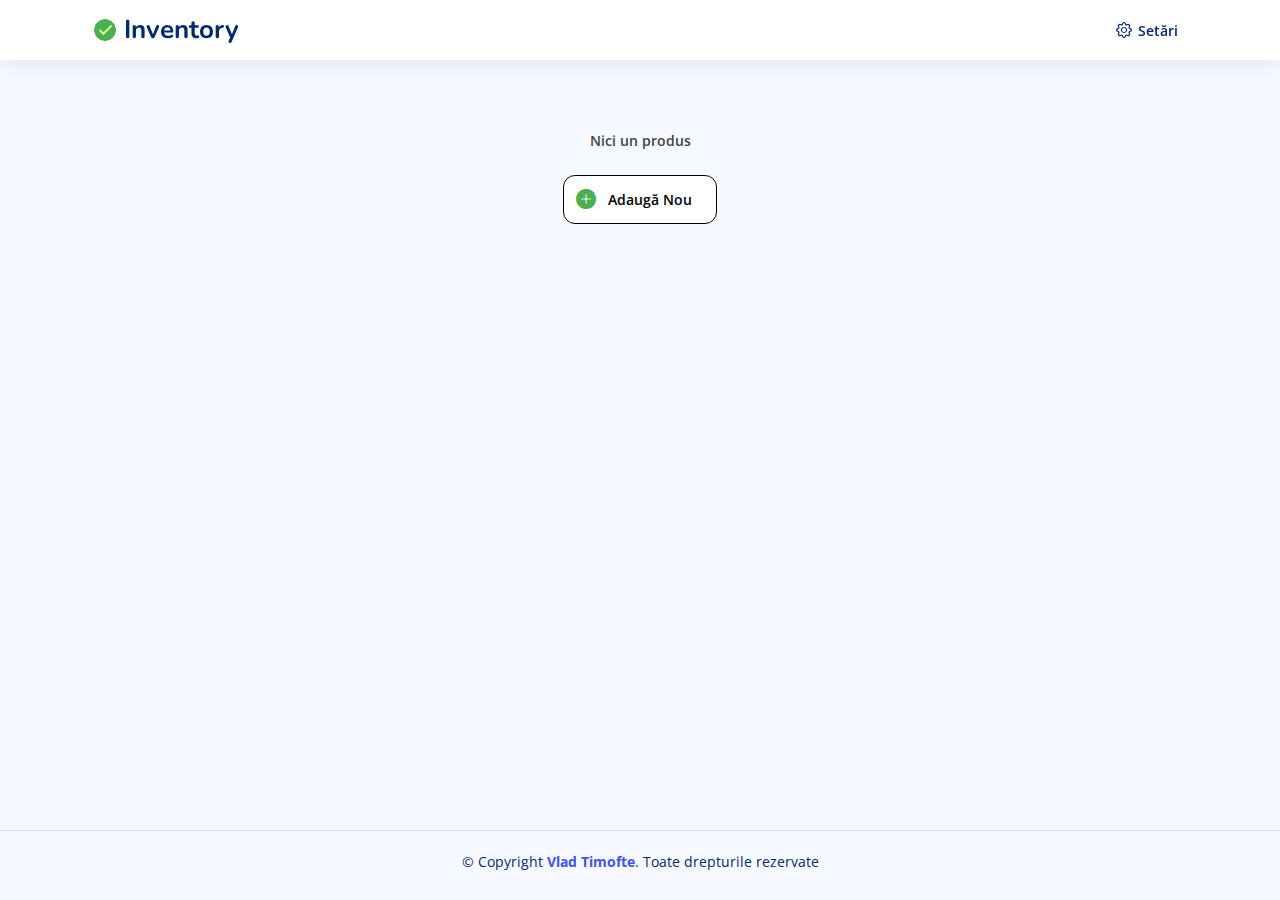
==== apps/inventory/index.html @ f9b73e19 "Changed app / inventory dir" ====
<!DOCTYPE html>
<html lang="en">

<head>
  <meta charset="utf-8">
  <meta content="width=device-width, initial-scale=1.0" name="viewport">

  <title>Inventory</title>
  <meta content="" name="description">
  <meta content="" name="keywords">

  <!-- Favicons -->
  <link href="assets/img/favicon.png" rel="icon">
  <link href="assets/img/apple-touch-icon.png" rel="apple-touch-icon">

  <!-- Google Fonts -->
  <link href="https://fonts.gstatic.com" rel="preconnect">
  <link href="https://fonts.googleapis.com/css?family=Open+Sans:300,300i,400,400i,600,600i,700,700i|Nunito:300,300i,400,400i,600,600i,700,700i|Poppins:300,300i,400,400i,500,500i,600,600i,700,700i" rel="stylesheet">

  <!-- Vendor CSS Files -->
  <link href="assets/vendor/bootstrap/css/bootstrap.min.css" rel="stylesheet">
  <link href="assets/vendor/bootstrap-icons/bootstrap-icons.css" rel="stylesheet">

  <!-- Template Main CSS File -->
  <link href="assets/css/style.css" rel="stylesheet">
</head>

<body>

  <!-- ======= Header ======= -->
  <header id="header" class="header fixed-top d-flex align-items-center">

    <div class="d-flex align-items-center justify-content-between container">

    <div class="d-flex align-items-center justify-content-between">
      <a href="index.html" class="logo d-flex align-items-center">
        <img src="assets/img/logo.png" alt="">
        <span class=" d-lg-block">Inventory</span>
      </a>
    </div><!-- End Logo -->

    <nav class="header-nav ms-auto">
      <ul class="d-flex align-items-center">

        <a class="nav-link nav-profile d-flex align-items-center pe-0" href="#" data-bs-toggle="dropdown">
          <i class="bi bi-gear padding-6px"></i>
          <span class="d-none d-md-block padding-right-30px">Setări</span>
        </a><!-- End Settings Icon -->

      </ul>
    </nav><!-- End Navigation -->

  </div>

  </header><!-- End Header -->

  <main id="main" class="main container">

    <section class="section" id="noPorductsSectionTxt">
      <div class="row">
        <div class="col-lg-12">
           <p class="d-flex justify-content-center align-items-center no-products-txt">Nici un produs</p>
        </div>
      </div>
    </section>

    <div id="entireInventoryList">
      <section class="section">
        <div class="row">
          <div class="col-lg-12 d-flex justify-content-end align-items-end action-buttons-wrapper">
            <button class="specific-action-button d-flex justify-content-center align-items-center" id="deleteAllProductsBtnID" onclick="confirmDeleteAllProducts()">
              <i class="bi bi-trash-fill trash-custom-icon default-icon d-flex justify-content-center align-items-center"></i>
              <p class="d-flex justify-content-center align-items-center padding-6px specific-action-button-txt" id="deleteAllProductsTxt">Șterge toate produsele</p>
            </button>
            <button class="specific-action-button d-flex justify-content-center align-items-center" onclick="askForPDFFileName()">
              <i class="bi bi-file-earmark-pdf-fill download-pdf-icon default-icon d-flex justify-content-center align-items-center"></i>
              <p class="d-flex justify-content-center align-items-center padding-6px specific-action-button-txt" >Descarcă PDF</p>
            </button>
          </div>
        </div>
      </section>

      <!-- Entries -->
      <section class="section">
        <div class="row">
          <div class="col-lg-12">

              <div class="card">
                  <div class="card-body">
                    <!-- <h5 class="card-title">Inventories</h5> -->
      
                    <!-- Table with stripped rows -->
                    <div id="inventoryTableWrapper">
                      <table class="table datatable" id="inventoryTable">
                        <thead>
                          <div class="input-group">
                            <input class="search-bar-table" placeholder="Introdu ..." id="searchBarTableProducts" oninput="onInputSearchTable()">
                            <button class="search-button-table" onclick="searchTable()">Caută</button>
                          </div>
                          <br><br>
                          <tr>
                            <th class="th-title-custom">Produs</th>
                            <th class="th-title-custom text-align-end">Preț total</th>
                          </tr>
                        </thead>
                        <tbody>
                          <tr>
                            <!-- Those 2 td are mandatory to be here, in order not to break js rules -->
                            <td class="td-custom bold-text" style="display: none;"></td>
                            <td class="td-custom bold-text" style="display: none;"></td>
                          </tr>
                        </tbody>
                      </table>
                    </div>
                    <!-- End Table with stripped rows -->
      
                  </div>
                </div>
            
          </div>
        </div>
      </section><!-- End Entries -->
    </div>

    <br/>

    <!-- Action -->
    <section class="section">
      <div class="row justify-content-center">

    <button class="d-flex justify-content-center align-items-center" onclick="showCleanModal()">
      <i class="bi bi-plus-circle-fill default-icon"></i>
      <div class="add-new-product">
        <p>Adaugă Nou</p>
      </div>
    </button>

    <!-- MODAL -->
    <div id="productModalID" class="product-modal">
      <div class="modal-content">
        <form class="row g-3" id="addProductForm" onsubmit="addOrSaveProduct(); return false;">

          <h5 id="newProductModalTitle" class="modal-title">Produs Nou</h5>
          <div id="newProductSuccesMessage" class="alert alert-success alert-dismissible fade show display-none width100" role="alert">
            Produs adăugat!  Adaugă următorul
          </div>
          <hr>

          <div class="col-md-12 form-field-custom">
            <label class="d-flex modal-label-custom">Produs:</label>
            <input id="productName" type="text" class="form-control" required placeholder="Nume produs">
          </div>
          <div class="col-md-12 form-field-custom">
            <label class="d-flex modal-label-custom">Preț:</label>
            <div class="input-group">
              <input id="unitPrice" class="form-control" required placeholder="Preț / bucată" oninput="unitPriceInput(this)">
              <div class="input-group-append">
                <span class="input-group-text">RON</span>
              </div>
            </div>
          </div>
          <div class="col-md-12 form-field-custom">
            <label class="d-flex modal-label-custom">Stoc:</label>
            <input id="sku" type="number" class="form-control" required placeholder="Cantitate" oninput="quantityProductInput(this)">
          </div>
          <!-- Hidden fileds. Do not un-hide them -->
          <input id="productID" type="text" class="form-control" placeholder="ID" style="display: none !important;">
          <input id="totalPrice" type="text" class="form-control" placeholder="Total Price" style="display: none !important;">

          <hr>

          <div class="d-flex justify-content-end align-items-center footer-modal-custom">
            <div>
              <button id="deleteProductByIdBTN" class="justify-content-center align-items-center button-footer-modal-custom btn btn-danger">
                <i class="bi bi-trash-fill delete-product-icon d-flex justify-content-center align-items-center"></i>
                <p class="d-flex justify-content-center align-items-center" id="deleteSingleProduct">Șterge produs</p>
              </button>
            </div>
            <div>
              <button type="button" class="btn btn-secondary button-footer-modal-custom" onclick="closeModal()">Închide</button>
              <button type="submit" class="btn btn-primary button-footer-modal-custom">OK</button>
            </div>
          </div>

        </form>
      </div>
    </div>

      </div><!-- End  Modal-->
      </div>
    </section><!-- End Action -->

  </main><!-- End #main -->

  <!-- Vendor JS Files -->
  <script src="assets/vendor/bootstrap/js/bootstrap.bundle.min.js"></script>

  <!-- Template Main JS File -->
  <script src="assets/js/main.js"></script>

</body>

  <!-- ======= Footer ======= -->
  <footer id="footer" class="footer">
    <div class="copyright">
      &copy; Copyright <strong><span><a target="_blank" href="https://vladtimofte.github.io">Vlad Timofte</a></span></strong>. Toate drepturile rezervate
    </div>
  </footer><!-- End Footer -->

</html>
---- apps/inventory/assets/css/style.css ----
/**
* Template Name: NiceAdmin
* Updated: Jan 09 2024 with Bootstrap v5.3.2
* Template URL: https://bootstrapmade.com/nice-admin-bootstrap-admin-html-template/
* Author: BootstrapMade.com
* License: https://bootstrapmade.com/license/
*/

/*--------------------------------------------------------------
# General
--------------------------------------------------------------*/
:root {
  scroll-behavior: smooth;
}

body {
  font-family: "Open Sans", sans-serif;
  background: #f6f9ff;
  color: #444444;
}

a {
  color: #4154f1;
  text-decoration: none;
}

a:hover {
  color: #717ff5;
  text-decoration: none;
}

h1,
h2,
h3,
h4,
h5,
h6 {
  font-family: "Nunito", sans-serif;
  margin-bottom: 0;
}

/*--------------------------------------------------------------
# Main
--------------------------------------------------------------*/
#main {
  margin-top: 60px;
  padding: 20px 30px;
  transition: all 0.3s;
  height: calc(100vh - 130px);
  align-items: center;
  justify-content: center;
}

@media (max-width: 1199px) {
  #main {
    padding: 5px;
  }
}

/*--------------------------------------------------------------
# Page Title
--------------------------------------------------------------*/
.pagetitle {
  margin-bottom: 10px;
}

.pagetitle h1 {
  font-size: 24px;
  margin-bottom: 0;
  font-weight: 600;
  color: #012970;
}

/*--------------------------------------------------------------
# Back to top button
--------------------------------------------------------------*/
.back-to-top {
  position: fixed;
  visibility: hidden;
  opacity: 0;
  right: 15px;
  bottom: 15px;
  z-index: 99999;
  background: #4154f1;
  width: 40px;
  height: 40px;
  border-radius: 4px;
  transition: all 0.4s;
}

.back-to-top i {
  font-size: 24px;
  color: #fff;
  line-height: 0;
}

.back-to-top:hover {
  background: #6776f4;
  color: #fff;
}

.back-to-top.active {
  visibility: visible;
  opacity: 1;
}

/*--------------------------------------------------------------
# Override some default Bootstrap stylings
--------------------------------------------------------------*/
/* Dropdown menus */
.dropdown-menu {
  border-radius: 4px;
  padding: 10px 0;
  animation-name: dropdown-animate;
  animation-duration: 0.2s;
  animation-fill-mode: both;
  border: 0;
  box-shadow: 0 5px 30px 0 rgba(82, 63, 105, 0.2);
}

.dropdown-menu .dropdown-header,
.dropdown-menu .dropdown-footer {
  text-align: center;
  font-size: 15px;
  padding: 10px 25px;
}

.dropdown-menu .dropdown-footer a {
  color: #444444;
  text-decoration: underline;
}

.dropdown-menu .dropdown-footer a:hover {
  text-decoration: none;
}

.dropdown-menu .dropdown-divider {
  color: #a5c5fe;
  margin: 0;
}

.dropdown-menu .dropdown-item {
  font-size: 14px;
  padding: 10px 15px;
  transition: 0.3s;
}

.dropdown-menu .dropdown-item i {
  margin-right: 10px;
  font-size: 18px;
  line-height: 0;
}

.dropdown-menu .dropdown-item:hover {
  background-color: #f6f9ff;
}

@media (min-width: 768px) {
  .dropdown-menu-arrow::before {
    content: "";
    width: 13px;
    height: 13px;
    background: #fff;
    position: absolute;
    top: -7px;
    right: 20px;
    transform: rotate(45deg);
    border-top: 1px solid #eaedf1;
    border-left: 1px solid #eaedf1;
  }
}

@keyframes dropdown-animate {
  0% {
    opacity: 0;
  }

  100% {
    opacity: 1;
  }

  0% {
    opacity: 0;
  }
}

/* Light Backgrounds */
.bg-primary-light {
  background-color: #cfe2ff;
  border-color: #cfe2ff;
}

.bg-secondary-light {
  background-color: #e2e3e5;
  border-color: #e2e3e5;
}

.bg-success-light {
  background-color: #d1e7dd;
  border-color: #d1e7dd;
}

.bg-danger-light {
  background-color: #f8d7da;
  border-color: #f8d7da;
}

.bg-warning-light {
  background-color: #fff3cd;
  border-color: #fff3cd;
}

.bg-info-light {
  background-color: #cff4fc;
  border-color: #cff4fc;
}

.bg-dark-light {
  background-color: #d3d3d4;
  border-color: #d3d3d4;
}

/* Alerts */
.alert-heading {
  font-weight: 500;
  font-family: "Poppins", sans-serif;
  font-size: 20px;
}

/* Close Button */
.btn-close {
  background-size: 25%;
}

.btn-close:focus {
  outline: 0;
  box-shadow: none;
}

/* Accordion */
.accordion-item {
  border: 1px solid #ebeef4;
}

.accordion-button:focus {
  outline: 0;
  box-shadow: none;
}

.accordion-button:not(.collapsed) {
  color: #012970;
  background-color: #f6f9ff;
}

.accordion-flush .accordion-button {
  padding: 15px 0;
  background: none;
  border: 0;
}

.accordion-flush .accordion-button:not(.collapsed) {
  box-shadow: none;
  color: #4154f1;
}

.accordion-flush .accordion-body {
  padding: 0 0 15px 0;
  color: #3e4f6f;
  font-size: 15px;
}

/* Breadcrumbs */
.breadcrumb {
  font-size: 14px;
  font-family: "Nunito", sans-serif;
  color: #899bbd;
  font-weight: 600;
}

.breadcrumb a {
  color: #899bbd;
  transition: 0.3s;
}

.breadcrumb a:hover {
  color: #51678f;
}

.breadcrumb .breadcrumb-item::before {
  color: #899bbd;
}

.breadcrumb .active {
  color: #51678f;
  font-weight: 600;
}

/* Bordered Tabs */
.nav-tabs-bordered {
  border-bottom: 2px solid #ebeef4;
}

.nav-tabs-bordered .nav-link {
  margin-bottom: -2px;
  border: none;
  color: #2c384e;
}

.nav-tabs-bordered .nav-link:hover,
.nav-tabs-bordered .nav-link:focus {
  color: #4154f1;
}

.nav-tabs-bordered .nav-link.active {
  background-color: #fff;
  color: #4154f1;
  border-bottom: 2px solid #4154f1;
}

/*--------------------------------------------------------------
# Header
--------------------------------------------------------------*/
.logo {
  line-height: 1;
}

@media (min-width: 1200px) {
  .logo {
    width: 280px;
  }
}

.logo img {
  max-height: 26px;
  margin-right: 6px;
}

.logo span {
  font-size: 26px;
  font-weight: 700;
  color: #012970;
  font-family: "Nunito", sans-serif;
}

.header {
  transition: all 0.5s;
  z-index: 997;
  height: 60px;
  box-shadow: 0px 2px 20px rgba(1, 41, 112, 0.1);
  background-color: #fff;
  padding-left: 20px;
  /* Toggle Sidebar Button */
  /* Search Bar */
}

.header .toggle-sidebar-btn {
  font-size: 32px;
  padding-left: 10px;
  cursor: pointer;
  color: #012970;
}

.header .search-bar {
  min-width: 360px;
  padding: 0 20px;
}

@media (max-width: 1199px) {
  .header .search-bar {
    position: fixed;
    top: 50px;
    left: 0;
    right: 0;
    padding: 20px;
    box-shadow: 0px 0px 15px 0px rgba(1, 41, 112, 0.1);
    background: white;
    z-index: 9999;
    transition: 0.3s;
    visibility: hidden;
    opacity: 0;
  }

  .header .search-bar-show {
    top: 60px;
    visibility: visible;
    opacity: 1;
  }
}

.header .search-form {
  width: 100%;
}

.header .search-form input {
  border: 0;
  font-size: 14px;
  color: #012970;
  border: 1px solid rgba(1, 41, 112, 0.2);
  padding: 7px 38px 7px 8px;
  border-radius: 3px;
  transition: 0.3s;
  width: 100%;
}

.header .search-form input:focus,
.header .search-form input:hover {
  outline: none;
  box-shadow: 0 0 10px 0 rgba(1, 41, 112, 0.15);
  border: 1px solid rgba(1, 41, 112, 0.3);
}

.header .search-form {
  border: 0;
  padding: 0;
  margin-left: -30px;
  background: none;
}

.header .search-form i {
  color: #012970;
}

/*--------------------------------------------------------------
# Header Nav
--------------------------------------------------------------*/
.header-nav ul {
  list-style: none;
}

.header-nav>ul {
  margin: 0;
  padding: 0;
}

.header-nav .nav-icon {
  font-size: 22px;
  color: #012970;
  margin-right: 25px;
  position: relative;
}

.header-nav .nav-profile {
  color: #012970;
}

.header-nav .nav-profile img {
  max-height: 36px;
}

.header-nav .nav-profile span {
  font-size: 14px;
  font-weight: 600;
}

.header-nav .badge-number {
  position: absolute;
  inset: -2px -5px auto auto;
  font-weight: normal;
  font-size: 12px;
  padding: 3px 6px;
}

.header-nav .notifications {
  inset: 8px -15px auto auto !important;
}

.header-nav .notifications .notification-item {
  display: flex;
  align-items: center;
  padding: 15px 10px;
  transition: 0.3s;
}

.header-nav .notifications .notification-item i {
  margin: 0 20px 0 10px;
  font-size: 24px;
}

.header-nav .notifications .notification-item h4 {
  font-size: 16px;
  font-weight: 600;
  margin-bottom: 5px;
}

.header-nav .notifications .notification-item {
  font-size: 13px;
  margin-bottom: 3px;
  color: #919191;
}

.header-nav .notifications .notification-item:hover {
  background-color: #f6f9ff;
}

.header-nav .messages {
  inset: 8px -15px auto auto !important;
}

.header-nav .messages .message-item {
  padding: 15px 10px;
  transition: 0.3s;
}

.header-nav .messages .message-item a {
  display: flex;
}

.header-nav .messages .message-item img {
  margin: 0 20px 0 10px;
  max-height: 40px;
}

.header-nav .messages .message-item h4 {
  font-size: 16px;
  font-weight: 600;
  margin-bottom: 5px;
  color: #444444;
}

.header-nav .messages .message-item {
  font-size: 13px;
  margin-bottom: 3px;
  color: #919191;
}

.header-nav .messages .message-item:hover {
  background-color: #f6f9ff;
}

.header-nav .profile {
  min-width: 240px;
  padding-bottom: 0;
  top: 8px !important;
}

.header-nav .profile .dropdown-header h6 {
  font-size: 18px;
  margin-bottom: 0;
  font-weight: 600;
  color: #444444;
}

.header-nav .profile .dropdown-header span {
  font-size: 14px;
}

.header-nav .profile .dropdown-item {
  font-size: 14px;
  padding: 10px 15px;
  transition: 0.3s;
}

.header-nav .profile .dropdown-item i {
  margin-right: 10px;
  font-size: 18px;
  line-height: 0;
}

.header-nav .profile .dropdown-item:hover {
  background-color: #f6f9ff;
}

/*--------------------------------------------------------------
# Sidebar
--------------------------------------------------------------*/
.sidebar {
  position: fixed;
  top: 60px;
  left: 0;
  bottom: 0;
  width: 300px;
  z-index: 996;
  transition: all 0.3s;
  padding: 20px;
  overflow-y: auto;
  scrollbar-width: thin;
  scrollbar-color: #aab7cf transparent;
  box-shadow: 0px 0px 20px rgba(1, 41, 112, 0.1);
  background-color: #fff;
}

@media (max-width: 1199px) {
  .sidebar {
    left: -300px;
  }
}

.sidebar::-webkit-scrollbar {
  width: 5px;
  height: 8px;
  background-color: #fff;
}

.sidebar::-webkit-scrollbar-thumb {
  background-color: #aab7cf;
}

@media (max-width: 1199px) {
  .toggle-sidebar .sidebar {
    left: 0;
  }
}

@media (min-width: 1200px) {

  .toggle-sidebar #main,
  .toggle-sidebar #footer {
    margin-left: 0;
  }

  .toggle-sidebar .sidebar {
    left: -300px;
  }
}

.sidebar-nav {
  padding: 0;
  margin: 0;
  list-style: none;
}

.sidebar-nav li {
  padding: 0;
  margin: 0;
  list-style: none;
}

.sidebar-nav .nav-item {
  margin-bottom: 5px;
}

.sidebar-nav .nav-heading {
  font-size: 11px;
  text-transform: uppercase;
  color: #899bbd;
  font-weight: 600;
  margin: 10px 0 5px 15px;
}

.sidebar-nav .nav-link {
  display: flex;
  align-items: center;
  font-size: 15px;
  font-weight: 600;
  color: #4154f1;
  transition: 0.3;
  background: #f6f9ff;
  padding: 10px 15px;
  border-radius: 4px;
}

.sidebar-nav .nav-link i {
  font-size: 16px;
  margin-right: 10px;
  color: #4154f1;
}

.sidebar-nav .nav-link.collapsed {
  color: #012970;
  background: #fff;
}

.sidebar-nav .nav-link.collapsed i {
  color: #899bbd;
}

.sidebar-nav .nav-link:hover {
  color: #4154f1;
  background: #f6f9ff;
}

.sidebar-nav .nav-link:hover i {
  color: #4154f1;
}

.sidebar-nav .nav-link .bi-chevron-down {
  margin-right: 0;
  transition: transform 0.2s ease-in-out;
}

.sidebar-nav .nav-link:not(.collapsed) .bi-chevron-down {
  transform: rotate(180deg);
}

.sidebar-nav .nav-content {
  padding: 5px 0 0 0;
  margin: 0;
  list-style: none;
}

.sidebar-nav .nav-content a {
  display: flex;
  align-items: center;
  font-size: 14px;
  font-weight: 600;
  color: #012970;
  transition: 0.3;
  padding: 10px 0 10px 40px;
  transition: 0.3s;
}

.sidebar-nav .nav-content a i {
  font-size: 6px;
  margin-right: 8px;
  line-height: 0;
  border-radius: 50%;
}

.sidebar-nav .nav-content a:hover,
.sidebar-nav .nav-content a.active {
  color: #4154f1;
}

.sidebar-nav .nav-content a.active i {
  background-color: #4154f1;
}

/*--------------------------------------------------------------
# Dashboard
--------------------------------------------------------------*/
/* Filter dropdown */
.dashboard .filter {
  position: absolute;
  right: 0px;
  top: 15px;
}

.dashboard .filter .icon {
  color: #aab7cf;
  padding-right: 20px;
  padding-bottom: 5px;
  transition: 0.3s;
  font-size: 16px;
}

.dashboard .filter .icon:hover,
.dashboard .filter .icon:focus {
  color: #4154f1;
}

.dashboard .filter .dropdown-header {
  padding: 8px 15px;
}

.dashboard .filter .dropdown-header h6 {
  text-transform: uppercase;
  font-size: 14px;
  font-weight: 600;
  letter-spacing: 1px;
  color: #aab7cf;
  margin-bottom: 0;
  padding: 0;
}

.dashboard .filter .dropdown-item {
  padding: 8px 15px;
}

/* Info Cards */
.dashboard .info-card {
  padding-bottom: 10px;
}

.dashboard .info-card h6 {
  font-size: 28px;
  color: #012970;
  font-weight: 700;
  margin: 0;
  padding: 0;
}

/* Activity */
.dashboard .activity {
  font-size: 14px;
}

.dashboard .activity .activity-item .activite-label {
  color: #888;
  position: relative;
  flex-shrink: 0;
  flex-grow: 0;
  min-width: 64px;
}

.dashboard .activity .activity-item .activite-label::before {
  content: "";
  position: absolute;
  right: -11px;
  width: 4px;
  top: 0;
  bottom: 0;
  background-color: #eceefe;
}

.dashboard .activity .activity-item .activity-badge {
  margin-top: 3px;
  z-index: 1;
  font-size: 11px;
  line-height: 0;
  border-radius: 50%;
  flex-shrink: 0;
  border: 3px solid #fff;
  flex-grow: 0;
}

.dashboard .activity .activity-item .activity-content {
  padding-left: 10px;
  padding-bottom: 20px;
}

.dashboard .activity .activity-item:first-child .activite-label::before {
  top: 5px;
}

.dashboard .activity .activity-item:last-child .activity-content {
  padding-bottom: 0;
}

/* News & Updates */
.dashboard .news .post-item+.post-item {
  margin-top: 15px;
}

.dashboard .news img {
  width: 80px;
  float: left;
  border-radius: 5px;
}

.dashboard .news h4 {
  font-size: 15px;
  margin-left: 95px;
  font-weight: bold;
  margin-bottom: 5px;
}

.dashboard .news h4 a {
  color: #012970;
  transition: 0.3s;
}

.dashboard .news h4 a:hover {
  color: #4154f1;
}

.dashboard .news p {
  font-size: 14px;
  color: #777777;
  margin-left: 95px;
}

/* Recent Sales */
.dashboard .recent-sales {
  font-size: 14px;
}

.dashboard .recent-sales .table thead {
  background: #f6f6fe;
}

.dashboard .recent-sales .table thead th {
  border: 0;
}

.dashboard .recent-sales .dataTable-top {
  padding: 0 0 10px 0;
}

.dashboard .recent-sales .dataTable-bottom {
  padding: 10px 0 0 0;
}

/* Top Selling */
.dashboard .top-selling {
  font-size: 14px;
}

.dashboard .top-selling .table thead {
  background: #f6f6fe;
}

.dashboard .top-selling .table thead th {
  border: 0;
}

.dashboard .top-selling .table tbody td {
  vertical-align: middle;
}

.dashboard .top-selling img {
  border-radius: 5px;
  max-width: 60px;
}

/*--------------------------------------------------------------
# Icons list page
--------------------------------------------------------------*/
.iconslist {
  display: grid;
  max-width: 100%;
  grid-template-columns: repeat(auto-fit, minmax(180px, 1fr));
  gap: 1.25rem;
  padding-top: 15px;
}

.iconslist .icon {
  background-color: #fff;
  border-radius: 0.25rem;
  text-align: center;
  color: #012970;
  padding: 15px 0;
}

.iconslist i {
  margin: 0.25rem;
  font-size: 2.5rem;
}

.iconslist .label {
  font-family: var(--bs-font-monospace);
  display: inline-block;
  width: 100%;
  overflow: hidden;
  padding: 0.25rem;
  font-size: 12px;
  text-overflow: ellipsis;
  white-space: nowrap;
  color: #666;
}

/*--------------------------------------------------------------
# Profie Page
--------------------------------------------------------------*/
.profile .profile-card img {
  max-width: 120px;
}

.profile .profile-card h2 {
  font-size: 24px;
  font-weight: 700;
  color: #2c384e;
  margin: 10px 0 0 0;
}

.profile .profile-card h3 {
  font-size: 18px;
}

.profile .profile-card .social-links a {
  font-size: 20px;
  display: inline-block;
  color: rgba(1, 41, 112, 0.5);
  line-height: 0;
  margin-right: 10px;
  transition: 0.3s;
}

.profile .profile-card .social-links a:hover {
  color: #012970;
}

.profile .profile-overview .row {
  margin-bottom: 20px;
  font-size: 15px;
}

.profile .profile-overview {
  color: #012970;
}

.profile .profile-overview .label {
  font-weight: 600;
  color: rgba(1, 41, 112, 0.6);
}

.profile .profile-edit label {
  font-weight: 600;
  color: rgba(1, 41, 112, 0.6);
}

.profile .profile-edit img {
  max-width: 120px;
}

/*--------------------------------------------------------------
# F.A.Q Page
--------------------------------------------------------------*/
.faq .basic h6 {
  font-size: 18px;
  font-weight: 600;
  color: #4154f1;
}

.faq .basic p {
  color: #6980aa;
}

/*--------------------------------------------------------------
# Contact
--------------------------------------------------------------*/
.contact .info-box {
  padding: 28px 30px;
}

.contact .info-box i {
  font-size: 38px;
  line-height: 0;
  color: #4154f1;
}

.contact .info-box h3 {
  font-size: 20px;
  color: #012970;
  font-weight: 700;
  margin: 20px 0 10px 0;
}

.contact .info-box {
  padding: 0;
  line-height: 24px;
  font-size: 14px;
  margin-bottom: 0;
}

.contact .php-email-form .error-message {
  display: none;
  color: #fff;
  background: #ed3c0d;
  text-align: left;
  padding: 15px;
  margin-bottom: 24px;
  font-weight: 600;
}

.contact .php-email-form .sent-message {
  display: none;
  color: #fff;
  background: #18d26e;
  text-align: center;
  padding: 15px;
  margin-bottom: 24px;
  font-weight: 600;
}

.contact .php-email-form .loading {
  display: none;
  background: #fff;
  text-align: center;
  padding: 15px;
  margin-bottom: 24px;
}

.contact .php-email-form .loading:before {
  content: "";
  display: inline-block;
  border-radius: 50%;
  width: 24px;
  height: 24px;
  margin: 0 10px -6px 0;
  border: 3px solid #18d26e;
  border-top-color: #eee;
  animation: animate-loading 1s linear infinite;
}

.contact .php-email-form input,
.contact .php-email-form textarea {
  border-radius: 0;
  box-shadow: none;
  font-size: 14px;
  border-radius: 0;
}

.contact .php-email-form input:focus,
.contact .php-email-form textarea:focus {
  border-color: #4154f1;
}

.contact .php-email-form input {
  padding: 10px 15px;
}

.contact .php-email-form textarea {
  padding: 12px 15px;
}

.contact .php-email-form {
  background: #4154f1;
  border: 0;
  padding: 10px 30px;
  color: #fff;
  transition: 0.4s;
  border-radius: 4px;
}

.contact .php-email-form {
  background: #5969f3;
}

@keyframes animate-loading {
  0% {
    transform: rotate(0deg);
  }

  100% {
    transform: rotate(360deg);
  }
}

/*--------------------------------------------------------------
# Error 404
--------------------------------------------------------------*/
.error-404 {
  padding: 30px;
}

.error-404 h1 {
  font-size: 180px;
  font-weight: 700;
  color: #4154f1;
  margin-bottom: 0;
  line-height: 150px;
}

.error-404 h2 {
  font-size: 24px;
  font-weight: 700;
  color: #012970;
  margin-bottom: 30px;
}

.error-404 .btn {
  background: #51678f;
  color: #fff;
  padding: 8px 30px;
}

.error-404 .btn:hover {
  background: #3e4f6f;
}

@media (min-width: 992px) {
  .error-404 img {
    max-width: 50%;
  }
}

/*--------------------------------------------------------------
# Footer
--------------------------------------------------------------*/
.footer {
  height: 60px;
  padding: 20px 0;
  font-size: 14px;
  transition: all 0.3s;
  border-top: 1px solid #cddfff;
}

.footer .copyright {
  text-align: center;
  color: #012970;
}

.footer .credits {
  padding-top: 5px;
  text-align: center;
  font-size: 13px;
  color: #012970;
}

/* CUSTOM */

.padding-right-30px {
  padding-right: 30px;
}

.padding-6px {
  padding: 6px;
}

.card {
  border-radius: 12px;
  border: black 1px solid;
}

p {
  margin-bottom: 0 !important;
}

.card-title {
  color: black;
  font-weight: 600;
  padding: 1rem;
  font-size: 18px;
}

button {
  width: fit-content !important;
  background-color: white;
  border-radius: 12px;
  border: black 1px solid;
}

.default-icon {
  color: #4CAF50;
  font-size: 20px;
}

.accordion-body-item > *{
  padding-left: 4px;
  padding-right: 4px;
}

.accordion-body-item-text {
  color: black;
  font-size: 14px;
  font-weight: 600;
}

.color-green {
  color: #4CAF50;
}

.color-orange {
  color: #eba613;
}

.font-size-20px {
  font-size: 20px;
}

.th-title-custom {
  font-size: 14px;
}

.datatable-bottom {
  display: none;
}

.datatable-wrapper.no-footer .datatable-container {
  border-bottom: 0;
}

.td-custom {
  font-size: 14px;
}

.add-new-product {
  font-size: 14px;
  padding: 12px;
  font-weight: 600;
}

.datatable-input {
  border-radius: 12px;
}

.padding-form-field {
  padding-top: 2px;
  padding-bottom: 2px;
}

.modal-label-custom {
  padding-left: 4px;
}

.form-field-custom {
  margin: 0 0 12px 0;
}

.bold-text {
  font-weight: 800;
}

.text-align-end {
  text-align: end !important;
}

.display-none {
  display: none;
}

.width100 {
  width: 100%;
}

.search-bar-table {
  border-radius: 12px;
  padding: 8px;
  border: 1px solid black;
}

.pointer {
  cursor: pointer;
}

.bkg-gray:hover > *:first-child {
  background: #a1a1a1 !important;
  border-radius: 8px 0 0 8px;
}

.bkg-gray:hover > *:last-child {
  background: #a1a1a1 !important;
  border-radius: 0 8px 8px 0;
}

.specific-action-button {
  padding: 8px;
  margin: 10px;
  border-radius: 12px;
  background: #ffffff;
}

.trash-custom-icon {
  color: #b81212;
  font-size: 18px;
}

.specific-action-button-txt {
  font-size: 12px;
  font-weight: 600;
}

.no-products-txt {
  padding-top: 50px;
  font-size: 14px;
  font-weight: 600;
}

#noPorductsSectionTxt {
  display: none;
}

.total-table-row {
  padding-top: 20px;
  font-weight: 800;
}

/* MODAL  */
.product-modal {
  display: none;
  position: fixed;
  top: 0;
  left: 0;
  width: 100%;
  height: 100%;
  background-color: rgba(0, 0, 0, 0.747);
  align-items: center;
  justify-content: center;
}

.modal-content {
  background-color: #fff;
  padding: 20px 20px 10px 20px;
  border-radius: 12px;
  box-shadow: 0 0 10px rgba(0, 0, 0, 0.3);
  width: 500px;
}

.close-btn {
  cursor: pointer;
  position: absolute;
  top: 10px;
  right: 10px;
  font-size: 20px;
}

.footer-modal-custom {
  margin: 0 0 ;
}

.button-footer-modal-custom {
  margin: 4px 8px 4px 8px;
  padding: 4px 16px 4px 16px;
}

/* Initial style for the modal */
.product-modal {
  display: none;
  opacity: 0;
  transition: opacity 300ms ease-in-out;
}

/* Style for the modal when it's displayed */
.product-modal.show {
  display: flex;
  opacity: 1;
}

/* Add this keyframes animation */
@keyframes fadeIn {
  from {
      opacity: 0;
  }
  to {
      opacity: 1;
  }
}

.footer-modal-custom {
  justify-content: space-between !important;
}

.delete-product-icon {
  color: #ffffff;
  font-size: 18px;
  padding-right: 6px;
}

#deleteProductByIdBTN {
  display: none;
}

.download-pdf-icon {
  color: #F20F00;
}

@media only screen and (max-width: 600px) {
  .action-buttons-wrapper {
    justify-content: center !important;
    align-items: center !important;
  }
}

.search-button-table {
  background: #4CAF50;
  color: #ffffff;
  font-weight: 600;
}
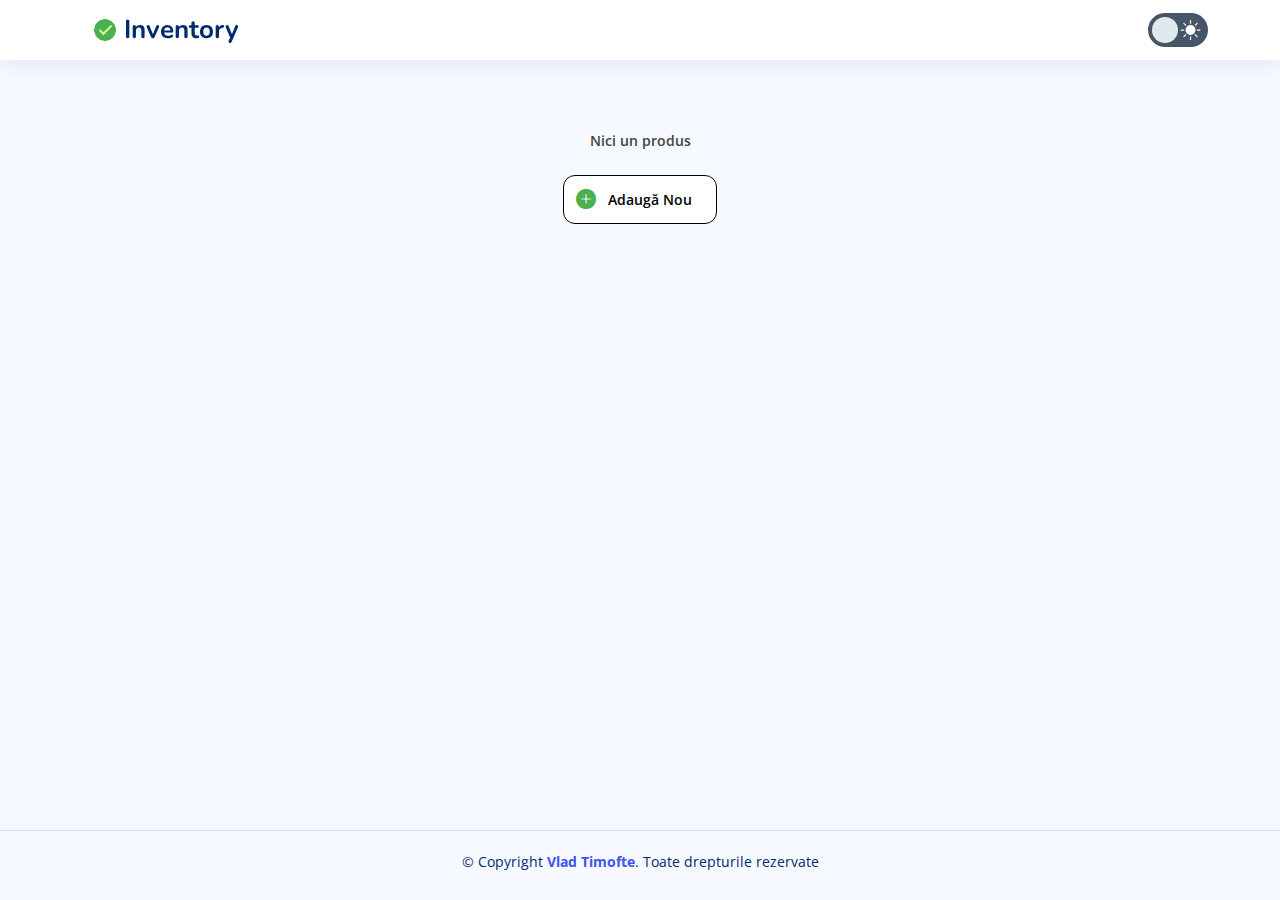
==== commit abd417ae: "Implemented dark mode" ====
--- a/apps/inventory/index.html
+++ b/apps/inventory/index.html
@@ -22,7 +22,7 @@
   <link href="assets/vendor/bootstrap-icons/bootstrap-icons.css" rel="stylesheet">
 
   <!-- Template Main CSS File -->
-  <link href="assets/css/style.css" rel="stylesheet">
+  <link href="assets/css/style-light.css" rel="stylesheet" id="theme-style">
 </head>
 
 <body>
@@ -42,10 +42,16 @@
     <nav class="header-nav ms-auto">
       <ul class="d-flex align-items-center">
 
-        <a class="nav-link nav-profile d-flex align-items-center pe-0" href="#" data-bs-toggle="dropdown">
-          <i class="bi bi-gear padding-6px"></i>
-          <span class="d-none d-md-block padding-right-30px">Setări</span>
-        </a><!-- End Settings Icon -->
+        <label class="switch">
+          <input type="checkbox" class="checkbox" onchange="toggleDarkMode(this)">
+          <span class="toggle-thumb">
+     
+               <svg xmlns="http://www.w3.org/2000/svg" width="36" height="36" viewBox="-6 0 24 16" style="fill:#ffffff;transform: -ms-filter;"><path d="M6 .278a.77.77 0 0 1 .08.858 7.2 7.2 0 0 0-.878 3.46c0 4.021 3.278 7.277 7.318 7.277q.792-.001 1.533-.16a.79.79 0 0 1 .81.316.73.73 0 0 1-.031.893A8.35 8.35 0 0 1 8.344 16C3.734 16 0 12.286 0 7.71 0 4.266 2.114 1.312 5.124.06A.75.75 0 0 1 6 .278"></path></svg>
+     
+               <svg xmlns="http://www.w3.org/2000/svg" width="36" height="36" viewBox="-2 0 24 16" style="fill:#ffffff;transform: -ms-filter;"><path d="M8 12a4 4 0 1 0 0-8 4 4 0 0 0 0 8M8 0a.5.5 0 0 1 .5.5v2a.5.5 0 0 1-1 0v-2A.5.5 0 0 1 8 0m0 13a.5.5 0 0 1 .5.5v2a.5.5 0 0 1-1 0v-2A.5.5 0 0 1 8 13m8-5a.5.5 0 0 1-.5.5h-2a.5.5 0 0 1 0-1h2a.5.5 0 0 1 .5.5M3 8a.5.5 0 0 1-.5.5h-2a.5.5 0 0 1 0-1h2A.5.5 0 0 1 3 8m10.657-5.657a.5.5 0 0 1 0 .707l-1.414 1.415a.5.5 0 1 1-.707-.708l1.414-1.414a.5.5 0 0 1 .707 0m-9.193 9.193a.5.5 0 0 1 0 .707L3.05 13.657a.5.5 0 0 1-.707-.707l1.414-1.414a.5.5 0 0 1 .707 0m9.193 2.121a.5.5 0 0 1-.707 0l-1.414-1.414a.5.5 0 0 1 .707-.707l1.414 1.414a.5.5 0 0 1 0 .707M4.464 4.465a.5.5 0 0 1-.707 0L2.343 3.05a.5.5 0 1 1 .707-.707l1.414 1.414a.5.5 0 0 1 0 .708"></path></svg>
+     
+          </span>
+     </label><!-- End Settings Icon -->
 
       </ul>
     </nav><!-- End Navigation -->
--- a/apps/inventory/assets/css/style-light.css
+++ b/apps/inventory/assets/css/style-light.css
@@ -0,0 +1,1461 @@
+
+:root {
+  scroll-behavior: smooth;
+}
+
+body {
+  font-family: "Open Sans", sans-serif;
+  background: #f6f9ff;
+  color: #444444;
+}
+
+a {
+  color: #4154f1;
+  text-decoration: none;
+}
+
+a:hover {
+  color: #717ff5;
+  text-decoration: none;
+}
+
+h1,
+h2,
+h3,
+h4,
+h5,
+h6 {
+  font-family: "Nunito", sans-serif;
+  margin-bottom: 0;
+}
+
+/*--------------------------------------------------------------
+# Main
+--------------------------------------------------------------*/
+#main {
+  margin-top: 60px;
+  padding: 20px 30px;
+  transition: all 0.3s;
+  height: calc(100vh - 130px);
+  align-items: center;
+  justify-content: center;
+}
+
+@media (max-width: 1199px) {
+  #main {
+    padding: 5px;
+  }
+}
+
+/*--------------------------------------------------------------
+# Page Title
+--------------------------------------------------------------*/
+.pagetitle {
+  margin-bottom: 10px;
+}
+
+.pagetitle h1 {
+  font-size: 24px;
+  margin-bottom: 0;
+  font-weight: 600;
+  color: #012970;
+}
+
+/*--------------------------------------------------------------
+# Back to top button
+--------------------------------------------------------------*/
+.back-to-top {
+  position: fixed;
+  visibility: hidden;
+  opacity: 0;
+  right: 15px;
+  bottom: 15px;
+  z-index: 99999;
+  background: #4154f1;
+  width: 40px;
+  height: 40px;
+  border-radius: 4px;
+  transition: all 0.4s;
+}
+
+.back-to-top i {
+  font-size: 24px;
+  color: #fff;
+  line-height: 0;
+}
+
+.back-to-top:hover {
+  background: #6776f4;
+  color: #fff;
+}
+
+.back-to-top.active {
+  visibility: visible;
+  opacity: 1;
+}
+
+/*--------------------------------------------------------------
+# Override some default Bootstrap stylings
+--------------------------------------------------------------*/
+/* Dropdown menus */
+.dropdown-menu {
+  border-radius: 4px;
+  padding: 10px 0;
+  animation-name: dropdown-animate;
+  animation-duration: 0.2s;
+  animation-fill-mode: both;
+  border: 0;
+  box-shadow: 0 5px 30px 0 rgba(82, 63, 105, 0.2);
+}
+
+.dropdown-menu .dropdown-header,
+.dropdown-menu .dropdown-footer {
+  text-align: center;
+  font-size: 15px;
+  padding: 10px 25px;
+}
+
+.dropdown-menu .dropdown-footer a {
+  color: #444444;
+  text-decoration: underline;
+}
+
+.dropdown-menu .dropdown-footer a:hover {
+  text-decoration: none;
+}
+
+.dropdown-menu .dropdown-divider {
+  color: #a5c5fe;
+  margin: 0;
+}
+
+.dropdown-menu .dropdown-item {
+  font-size: 14px;
+  padding: 10px 15px;
+  transition: 0.3s;
+}
+
+.dropdown-menu .dropdown-item i {
+  margin-right: 10px;
+  font-size: 18px;
+  line-height: 0;
+}
+
+.dropdown-menu .dropdown-item:hover {
+  background-color: #f6f9ff;
+}
+
+@media (min-width: 768px) {
+  .dropdown-menu-arrow::before {
+    content: "";
+    width: 13px;
+    height: 13px;
+    background: #fff;
+    position: absolute;
+    top: -7px;
+    right: 20px;
+    transform: rotate(45deg);
+    border-top: 1px solid #eaedf1;
+    border-left: 1px solid #eaedf1;
+  }
+}
+
+@keyframes dropdown-animate {
+  0% {
+    opacity: 0;
+  }
+
+  100% {
+    opacity: 1;
+  }
+
+  0% {
+    opacity: 0;
+  }
+}
+
+/* Light Backgrounds */
+.bg-primary-light {
+  background-color: #cfe2ff;
+  border-color: #cfe2ff;
+}
+
+.bg-secondary-light {
+  background-color: #e2e3e5;
+  border-color: #e2e3e5;
+}
+
+.bg-success-light {
+  background-color: #d1e7dd;
+  border-color: #d1e7dd;
+}
+
+.bg-danger-light {
+  background-color: #f8d7da;
+  border-color: #f8d7da;
+}
+
+.bg-warning-light {
+  background-color: #fff3cd;
+  border-color: #fff3cd;
+}
+
+.bg-info-light {
+  background-color: #cff4fc;
+  border-color: #cff4fc;
+}
+
+.bg-dark-light {
+  background-color: #d3d3d4;
+  border-color: #d3d3d4;
+}
+
+/* Alerts */
+.alert-heading {
+  font-weight: 500;
+  font-family: "Poppins", sans-serif;
+  font-size: 20px;
+}
+
+/* Close Button */
+.btn-close {
+  background-size: 25%;
+}
+
+.btn-close:focus {
+  outline: 0;
+  box-shadow: none;
+}
+
+/* Accordion */
+.accordion-item {
+  border: 1px solid #ebeef4;
+}
+
+.accordion-button:focus {
+  outline: 0;
+  box-shadow: none;
+}
+
+.accordion-button:not(.collapsed) {
+  color: #012970;
+  background-color: #f6f9ff;
+}
+
+.accordion-flush .accordion-button {
+  padding: 15px 0;
+  background: none;
+  border: 0;
+}
+
+.accordion-flush .accordion-button:not(.collapsed) {
+  box-shadow: none;
+  color: #4154f1;
+}
+
+.accordion-flush .accordion-body {
+  padding: 0 0 15px 0;
+  color: #3e4f6f;
+  font-size: 15px;
+}
+
+/* Breadcrumbs */
+.breadcrumb {
+  font-size: 14px;
+  font-family: "Nunito", sans-serif;
+  color: #899bbd;
+  font-weight: 600;
+}
+
+.breadcrumb a {
+  color: #899bbd;
+  transition: 0.3s;
+}
+
+.breadcrumb a:hover {
+  color: #51678f;
+}
+
+.breadcrumb .breadcrumb-item::before {
+  color: #899bbd;
+}
+
+.breadcrumb .active {
+  color: #51678f;
+  font-weight: 600;
+}
+
+/* Bordered Tabs */
+.nav-tabs-bordered {
+  border-bottom: 2px solid #ebeef4;
+}
+
+.nav-tabs-bordered .nav-link {
+  margin-bottom: -2px;
+  border: none;
+  color: #2c384e;
+}
+
+.nav-tabs-bordered .nav-link:hover,
+.nav-tabs-bordered .nav-link:focus {
+  color: #4154f1;
+}
+
+.nav-tabs-bordered .nav-link.active {
+  background-color: #fff;
+  color: #4154f1;
+  border-bottom: 2px solid #4154f1;
+}
+
+/*--------------------------------------------------------------
+# Header
+--------------------------------------------------------------*/
+.logo {
+  line-height: 1;
+}
+
+@media (min-width: 1200px) {
+  .logo {
+    width: 280px;
+  }
+}
+
+.logo img {
+  max-height: 26px;
+  margin-right: 6px;
+}
+
+.logo span {
+  font-size: 26px;
+  font-weight: 700;
+  color: #012970;
+  font-family: "Nunito", sans-serif;
+}
+
+.header {
+  transition: all 0.5s;
+  z-index: 997;
+  height: 60px;
+  box-shadow: 0px 2px 20px rgba(1, 41, 112, 0.1);
+  background-color: #fff;
+  padding-left: 20px;
+  /* Toggle Sidebar Button */
+  /* Search Bar */
+}
+
+.header .toggle-sidebar-btn {
+  font-size: 32px;
+  padding-left: 10px;
+  cursor: pointer;
+  color: #012970;
+}
+
+.header .search-bar {
+  min-width: 360px;
+  padding: 0 20px;
+}
+
+@media (max-width: 1199px) {
+  .header .search-bar {
+    position: fixed;
+    top: 50px;
+    left: 0;
+    right: 0;
+    padding: 20px;
+    box-shadow: 0px 0px 15px 0px rgba(1, 41, 112, 0.1);
+    background: white;
+    z-index: 9999;
+    transition: 0.3s;
+    visibility: hidden;
+    opacity: 0;
+  }
+
+  .header .search-bar-show {
+    top: 60px;
+    visibility: visible;
+    opacity: 1;
+  }
+}
+
+.header .search-form {
+  width: 100%;
+}
+
+.header .search-form input {
+  border: 0;
+  font-size: 14px;
+  color: #012970;
+  border: 1px solid rgba(1, 41, 112, 0.2);
+  padding: 7px 38px 7px 8px;
+  border-radius: 3px;
+  transition: 0.3s;
+  width: 100%;
+}
+
+.header .search-form input:focus,
+.header .search-form input:hover {
+  outline: none;
+  box-shadow: 0 0 10px 0 rgba(1, 41, 112, 0.15);
+  border: 1px solid rgba(1, 41, 112, 0.3);
+}
+
+.header .search-form {
+  border: 0;
+  padding: 0;
+  margin-left: -30px;
+  background: none;
+}
+
+.header .search-form i {
+  color: #012970;
+}
+
+/*--------------------------------------------------------------
+# Header Nav
+--------------------------------------------------------------*/
+.header-nav ul {
+  list-style: none;
+}
+
+.header-nav>ul {
+  margin: 0;
+  padding: 0;
+}
+
+.header-nav .nav-icon {
+  font-size: 22px;
+  color: #012970;
+  margin-right: 25px;
+  position: relative;
+}
+
+.header-nav .nav-profile {
+  color: #012970;
+}
+
+.header-nav .nav-profile img {
+  max-height: 36px;
+}
+
+.header-nav .nav-profile span {
+  font-size: 14px;
+  font-weight: 600;
+}
+
+.header-nav .badge-number {
+  position: absolute;
+  inset: -2px -5px auto auto;
+  font-weight: normal;
+  font-size: 12px;
+  padding: 3px 6px;
+}
+
+.header-nav .notifications {
+  inset: 8px -15px auto auto !important;
+}
+
+.header-nav .notifications .notification-item {
+  display: flex;
+  align-items: center;
+  padding: 15px 10px;
+  transition: 0.3s;
+}
+
+.header-nav .notifications .notification-item i {
+  margin: 0 20px 0 10px;
+  font-size: 24px;
+}
+
+.header-nav .notifications .notification-item h4 {
+  font-size: 16px;
+  font-weight: 600;
+  margin-bottom: 5px;
+}
+
+.header-nav .notifications .notification-item {
+  font-size: 13px;
+  margin-bottom: 3px;
+  color: #919191;
+}
+
+.header-nav .notifications .notification-item:hover {
+  background-color: #f6f9ff;
+}
+
+.header-nav .messages {
+  inset: 8px -15px auto auto !important;
+}
+
+.header-nav .messages .message-item {
+  padding: 15px 10px;
+  transition: 0.3s;
+}
+
+.header-nav .messages .message-item a {
+  display: flex;
+}
+
+.header-nav .messages .message-item img {
+  margin: 0 20px 0 10px;
+  max-height: 40px;
+}
+
+.header-nav .messages .message-item h4 {
+  font-size: 16px;
+  font-weight: 600;
+  margin-bottom: 5px;
+  color: #444444;
+}
+
+.header-nav .messages .message-item {
+  font-size: 13px;
+  margin-bottom: 3px;
+  color: #919191;
+}
+
+.header-nav .messages .message-item:hover {
+  background-color: #f6f9ff;
+}
+
+.header-nav .profile {
+  min-width: 240px;
+  padding-bottom: 0;
+  top: 8px !important;
+}
+
+.header-nav .profile .dropdown-header h6 {
+  font-size: 18px;
+  margin-bottom: 0;
+  font-weight: 600;
+  color: #444444;
+}
+
+.header-nav .profile .dropdown-header span {
+  font-size: 14px;
+}
+
+.header-nav .profile .dropdown-item {
+  font-size: 14px;
+  padding: 10px 15px;
+  transition: 0.3s;
+}
+
+.header-nav .profile .dropdown-item i {
+  margin-right: 10px;
+  font-size: 18px;
+  line-height: 0;
+}
+
+.header-nav .profile .dropdown-item:hover {
+  background-color: #f6f9ff;
+}
+
+/*--------------------------------------------------------------
+# Sidebar
+--------------------------------------------------------------*/
+.sidebar {
+  position: fixed;
+  top: 60px;
+  left: 0;
+  bottom: 0;
+  width: 300px;
+  z-index: 996;
+  transition: all 0.3s;
+  padding: 20px;
+  overflow-y: auto;
+  scrollbar-width: thin;
+  scrollbar-color: #aab7cf transparent;
+  box-shadow: 0px 0px 20px rgba(1, 41, 112, 0.1);
+  background-color: #fff;
+}
+
+@media (max-width: 1199px) {
+  .sidebar {
+    left: -300px;
+  }
+}
+
+.sidebar::-webkit-scrollbar {
+  width: 5px;
+  height: 8px;
+  background-color: #fff;
+}
+
+.sidebar::-webkit-scrollbar-thumb {
+  background-color: #aab7cf;
+}
+
+@media (max-width: 1199px) {
+  .toggle-sidebar .sidebar {
+    left: 0;
+  }
+}
+
+@media (min-width: 1200px) {
+
+  .toggle-sidebar #main,
+  .toggle-sidebar #footer {
+    margin-left: 0;
+  }
+
+  .toggle-sidebar .sidebar {
+    left: -300px;
+  }
+}
+
+.sidebar-nav {
+  padding: 0;
+  margin: 0;
+  list-style: none;
+}
+
+.sidebar-nav li {
+  padding: 0;
+  margin: 0;
+  list-style: none;
+}
+
+.sidebar-nav .nav-item {
+  margin-bottom: 5px;
+}
+
+.sidebar-nav .nav-heading {
+  font-size: 11px;
+  text-transform: uppercase;
+  color: #899bbd;
+  font-weight: 600;
+  margin: 10px 0 5px 15px;
+}
+
+.sidebar-nav .nav-link {
+  display: flex;
+  align-items: center;
+  font-size: 15px;
+  font-weight: 600;
+  color: #4154f1;
+  transition: 0.3;
+  background: #f6f9ff;
+  padding: 10px 15px;
+  border-radius: 4px;
+}
+
+.sidebar-nav .nav-link i {
+  font-size: 16px;
+  margin-right: 10px;
+  color: #4154f1;
+}
+
+.sidebar-nav .nav-link.collapsed {
+  color: #012970;
+  background: #fff;
+}
+
+.sidebar-nav .nav-link.collapsed i {
+  color: #899bbd;
+}
+
+.sidebar-nav .nav-link:hover {
+  color: #4154f1;
+  background: #f6f9ff;
+}
+
+.sidebar-nav .nav-link:hover i {
+  color: #4154f1;
+}
+
+.sidebar-nav .nav-link .bi-chevron-down {
+  margin-right: 0;
+  transition: transform 0.2s ease-in-out;
+}
+
+.sidebar-nav .nav-link:not(.collapsed) .bi-chevron-down {
+  transform: rotate(180deg);
+}
+
+.sidebar-nav .nav-content {
+  padding: 5px 0 0 0;
+  margin: 0;
+  list-style: none;
+}
+
+.sidebar-nav .nav-content a {
+  display: flex;
+  align-items: center;
+  font-size: 14px;
+  font-weight: 600;
+  color: #012970;
+  transition: 0.3;
+  padding: 10px 0 10px 40px;
+  transition: 0.3s;
+}
+
+.sidebar-nav .nav-content a i {
+  font-size: 6px;
+  margin-right: 8px;
+  line-height: 0;
+  border-radius: 50%;
+}
+
+.sidebar-nav .nav-content a:hover,
+.sidebar-nav .nav-content a.active {
+  color: #4154f1;
+}
+
+.sidebar-nav .nav-content a.active i {
+  background-color: #4154f1;
+}
+
+/*--------------------------------------------------------------
+# Dashboard
+--------------------------------------------------------------*/
+/* Filter dropdown */
+.dashboard .filter {
+  position: absolute;
+  right: 0px;
+  top: 15px;
+}
+
+.dashboard .filter .icon {
+  color: #aab7cf;
+  padding-right: 20px;
+  padding-bottom: 5px;
+  transition: 0.3s;
+  font-size: 16px;
+}
+
+.dashboard .filter .icon:hover,
+.dashboard .filter .icon:focus {
+  color: #4154f1;
+}
+
+.dashboard .filter .dropdown-header {
+  padding: 8px 15px;
+}
+
+.dashboard .filter .dropdown-header h6 {
+  text-transform: uppercase;
+  font-size: 14px;
+  font-weight: 600;
+  letter-spacing: 1px;
+  color: #aab7cf;
+  margin-bottom: 0;
+  padding: 0;
+}
+
+.dashboard .filter .dropdown-item {
+  padding: 8px 15px;
+}
+
+/* Info Cards */
+.dashboard .info-card {
+  padding-bottom: 10px;
+}
+
+.dashboard .info-card h6 {
+  font-size: 28px;
+  color: #012970;
+  font-weight: 700;
+  margin: 0;
+  padding: 0;
+}
+
+/* Activity */
+.dashboard .activity {
+  font-size: 14px;
+}
+
+.dashboard .activity .activity-item .activite-label {
+  color: #888;
+  position: relative;
+  flex-shrink: 0;
+  flex-grow: 0;
+  min-width: 64px;
+}
+
+.dashboard .activity .activity-item .activite-label::before {
+  content: "";
+  position: absolute;
+  right: -11px;
+  width: 4px;
+  top: 0;
+  bottom: 0;
+  background-color: #eceefe;
+}
+
+.dashboard .activity .activity-item .activity-badge {
+  margin-top: 3px;
+  z-index: 1;
+  font-size: 11px;
+  line-height: 0;
+  border-radius: 50%;
+  flex-shrink: 0;
+  border: 3px solid #fff;
+  flex-grow: 0;
+}
+
+.dashboard .activity .activity-item .activity-content {
+  padding-left: 10px;
+  padding-bottom: 20px;
+}
+
+.dashboard .activity .activity-item:first-child .activite-label::before {
+  top: 5px;
+}
+
+.dashboard .activity .activity-item:last-child .activity-content {
+  padding-bottom: 0;
+}
+
+/* News & Updates */
+.dashboard .news .post-item+.post-item {
+  margin-top: 15px;
+}
+
+.dashboard .news img {
+  width: 80px;
+  float: left;
+  border-radius: 5px;
+}
+
+.dashboard .news h4 {
+  font-size: 15px;
+  margin-left: 95px;
+  font-weight: bold;
+  margin-bottom: 5px;
+}
+
+.dashboard .news h4 a {
+  color: #012970;
+  transition: 0.3s;
+}
+
+.dashboard .news h4 a:hover {
+  color: #4154f1;
+}
+
+.dashboard .news p {
+  font-size: 14px;
+  color: #777777;
+  margin-left: 95px;
+}
+
+/* Recent Sales */
+.dashboard .recent-sales {
+  font-size: 14px;
+}
+
+.dashboard .recent-sales .table thead {
+  background: #f6f6fe;
+}
+
+.dashboard .recent-sales .table thead th {
+  border: 0;
+}
+
+.dashboard .recent-sales .dataTable-top {
+  padding: 0 0 10px 0;
+}
+
+.dashboard .recent-sales .dataTable-bottom {
+  padding: 10px 0 0 0;
+}
+
+/* Top Selling */
+.dashboard .top-selling {
+  font-size: 14px;
+}
+
+.dashboard .top-selling .table thead {
+  background: #f6f6fe;
+}
+
+.dashboard .top-selling .table thead th {
+  border: 0;
+}
+
+.dashboard .top-selling .table tbody td {
+  vertical-align: middle;
+}
+
+.dashboard .top-selling img {
+  border-radius: 5px;
+  max-width: 60px;
+}
+
+/*--------------------------------------------------------------
+# Icons list page
+--------------------------------------------------------------*/
+.iconslist {
+  display: grid;
+  max-width: 100%;
+  grid-template-columns: repeat(auto-fit, minmax(180px, 1fr));
+  gap: 1.25rem;
+  padding-top: 15px;
+}
+
+.iconslist .icon {
+  background-color: #fff;
+  border-radius: 0.25rem;
+  text-align: center;
+  color: #012970;
+  padding: 15px 0;
+}
+
+.iconslist i {
+  margin: 0.25rem;
+  font-size: 2.5rem;
+}
+
+.iconslist .label {
+  font-family: var(--bs-font-monospace);
+  display: inline-block;
+  width: 100%;
+  overflow: hidden;
+  padding: 0.25rem;
+  font-size: 12px;
+  text-overflow: ellipsis;
+  white-space: nowrap;
+  color: #666;
+}
+
+/*--------------------------------------------------------------
+# Profie Page
+--------------------------------------------------------------*/
+.profile .profile-card img {
+  max-width: 120px;
+}
+
+.profile .profile-card h2 {
+  font-size: 24px;
+  font-weight: 700;
+  color: #2c384e;
+  margin: 10px 0 0 0;
+}
+
+.profile .profile-card h3 {
+  font-size: 18px;
+}
+
+.profile .profile-card .social-links a {
+  font-size: 20px;
+  display: inline-block;
+  color: rgba(1, 41, 112, 0.5);
+  line-height: 0;
+  margin-right: 10px;
+  transition: 0.3s;
+}
+
+.profile .profile-card .social-links a:hover {
+  color: #012970;
+}
+
+.profile .profile-overview .row {
+  margin-bottom: 20px;
+  font-size: 15px;
+}
+
+.profile .profile-overview {
+  color: #012970;
+}
+
+.profile .profile-overview .label {
+  font-weight: 600;
+  color: rgba(1, 41, 112, 0.6);
+}
+
+.profile .profile-edit label {
+  font-weight: 600;
+  color: rgba(1, 41, 112, 0.6);
+}
+
+.profile .profile-edit img {
+  max-width: 120px;
+}
+
+/*--------------------------------------------------------------
+# F.A.Q Page
+--------------------------------------------------------------*/
+.faq .basic h6 {
+  font-size: 18px;
+  font-weight: 600;
+  color: #4154f1;
+}
+
+.faq .basic p {
+  color: #6980aa;
+}
+
+/*--------------------------------------------------------------
+# Contact
+--------------------------------------------------------------*/
+.contact .info-box {
+  padding: 28px 30px;
+}
+
+.contact .info-box i {
+  font-size: 38px;
+  line-height: 0;
+  color: #4154f1;
+}
+
+.contact .info-box h3 {
+  font-size: 20px;
+  color: #012970;
+  font-weight: 700;
+  margin: 20px 0 10px 0;
+}
+
+.contact .info-box {
+  padding: 0;
+  line-height: 24px;
+  font-size: 14px;
+  margin-bottom: 0;
+}
+
+.contact .php-email-form .error-message {
+  display: none;
+  color: #fff;
+  background: #ed3c0d;
+  text-align: left;
+  padding: 15px;
+  margin-bottom: 24px;
+  font-weight: 600;
+}
+
+.contact .php-email-form .sent-message {
+  display: none;
+  color: #fff;
+  background: #18d26e;
+  text-align: center;
+  padding: 15px;
+  margin-bottom: 24px;
+  font-weight: 600;
+}
+
+.contact .php-email-form .loading {
+  display: none;
+  background: #fff;
+  text-align: center;
+  padding: 15px;
+  margin-bottom: 24px;
+}
+
+.contact .php-email-form .loading:before {
+  content: "";
+  display: inline-block;
+  border-radius: 50%;
+  width: 24px;
+  height: 24px;
+  margin: 0 10px -6px 0;
+  border: 3px solid #18d26e;
+  border-top-color: #eee;
+  animation: animate-loading 1s linear infinite;
+}
+
+.contact .php-email-form input,
+.contact .php-email-form textarea {
+  border-radius: 0;
+  box-shadow: none;
+  font-size: 14px;
+  border-radius: 0;
+}
+
+.contact .php-email-form input:focus,
+.contact .php-email-form textarea:focus {
+  border-color: #4154f1;
+}
+
+.contact .php-email-form input {
+  padding: 10px 15px;
+}
+
+.contact .php-email-form textarea {
+  padding: 12px 15px;
+}
+
+.contact .php-email-form {
+  background: #4154f1;
+  border: 0;
+  padding: 10px 30px;
+  color: #fff;
+  transition: 0.4s;
+  border-radius: 4px;
+}
+
+.contact .php-email-form {
+  background: #5969f3;
+}
+
+@keyframes animate-loading {
+  0% {
+    transform: rotate(0deg);
+  }
+
+  100% {
+    transform: rotate(360deg);
+  }
+}
+
+/*--------------------------------------------------------------
+# Error 404
+--------------------------------------------------------------*/
+.error-404 {
+  padding: 30px;
+}
+
+.error-404 h1 {
+  font-size: 180px;
+  font-weight: 700;
+  color: #4154f1;
+  margin-bottom: 0;
+  line-height: 150px;
+}
+
+.error-404 h2 {
+  font-size: 24px;
+  font-weight: 700;
+  color: #012970;
+  margin-bottom: 30px;
+}
+
+.error-404 .btn {
+  background: #51678f;
+  color: #fff;
+  padding: 8px 30px;
+}
+
+.error-404 .btn:hover {
+  background: #3e4f6f;
+}
+
+@media (min-width: 992px) {
+  .error-404 img {
+    max-width: 50%;
+  }
+}
+
+/*--------------------------------------------------------------
+# Footer
+--------------------------------------------------------------*/
+.footer {
+  height: 60px;
+  padding: 20px 0;
+  font-size: 14px;
+  transition: all 0.3s;
+  border-top: 1px solid #cddfff;
+}
+
+.footer .copyright {
+  text-align: center;
+  color: #012970;
+}
+
+.footer .credits {
+  padding-top: 5px;
+  text-align: center;
+  font-size: 13px;
+  color: #012970;
+}
+
+/* CUSTOM */
+
+.padding-right-30px {
+  padding-right: 30px;
+}
+
+.padding-6px {
+  padding: 6px;
+}
+
+.card {
+  border-radius: 12px;
+  border: black 1px solid;
+}
+
+p {
+  margin-bottom: 0 !important;
+}
+
+.card-title {
+  color: black;
+  font-weight: 600;
+  padding: 1rem;
+  font-size: 18px;
+}
+
+button {
+  width: fit-content !important;
+  background-color: white;
+  border-radius: 12px;
+  border: black 1px solid;
+}
+
+.default-icon {
+  color: #4CAF50;
+  font-size: 20px;
+}
+
+.accordion-body-item > *{
+  padding-left: 4px;
+  padding-right: 4px;
+}
+
+.accordion-body-item-text {
+  color: black;
+  font-size: 14px;
+  font-weight: 600;
+}
+
+.color-green {
+  color: #4CAF50;
+}
+
+.color-orange {
+  color: #eba613;
+}
+
+.font-size-20px {
+  font-size: 20px;
+}
+
+.th-title-custom {
+  font-size: 14px;
+}
+
+.datatable-bottom {
+  display: none;
+}
+
+.datatable-wrapper.no-footer .datatable-container {
+  border-bottom: 0;
+}
+
+.td-custom {
+  font-size: 14px;
+}
+
+.add-new-product {
+  font-size: 14px;
+  padding: 12px;
+  font-weight: 600;
+}
+
+.datatable-input {
+  border-radius: 12px;
+}
+
+.padding-form-field {
+  padding-top: 2px;
+  padding-bottom: 2px;
+}
+
+.modal-label-custom {
+  padding-left: 4px;
+}
+
+.form-field-custom {
+  margin: 0 0 12px 0;
+}
+
+.bold-text {
+  font-weight: 800;
+}
+
+.text-align-end {
+  text-align: end !important;
+}
+
+.display-none {
+  display: none;
+}
+
+.width100 {
+  width: 100%;
+}
+
+.search-bar-table {
+  border-radius: 12px;
+  padding: 8px;
+  border: 1px solid black;
+}
+
+.pointer {
+  cursor: pointer;
+}
+
+.bkg-gray:hover > *:first-child {
+  background: #a1a1a1 !important;
+  border-radius: 8px 0 0 8px;
+}
+
+.bkg-gray:hover > *:last-child {
+  background: #a1a1a1 !important;
+  border-radius: 0 8px 8px 0;
+}
+
+.specific-action-button {
+  padding: 8px;
+  margin: 10px;
+  border-radius: 12px;
+  background: #ffffff;
+}
+
+.trash-custom-icon {
+  color: #b81212;
+  font-size: 18px;
+}
+
+.specific-action-button-txt {
+  font-size: 12px;
+  font-weight: 600;
+}
+
+.no-products-txt {
+  padding-top: 50px;
+  font-size: 14px;
+  font-weight: 600;
+}
+
+#noPorductsSectionTxt {
+  display: none;
+}
+
+.total-table-row {
+  padding-top: 20px;
+  font-weight: 800;
+}
+
+/* MODAL  */
+.product-modal {
+  display: none;
+  position: fixed;
+  top: 0;
+  left: 0;
+  width: 100%;
+  height: 100%;
+  background-color: rgba(0, 0, 0, 0.747);
+  align-items: center;
+  justify-content: center;
+}
+
+.modal-content {
+  background-color: #fff;
+  padding: 20px 20px 10px 20px;
+  border-radius: 12px;
+  box-shadow: 0 0 10px rgba(0, 0, 0, 0.3);
+  width: 500px;
+}
+
+.close-btn {
+  cursor: pointer;
+  position: absolute;
+  top: 10px;
+  right: 10px;
+  font-size: 20px;
+}
+
+.footer-modal-custom {
+  margin: 0 0 ;
+}
+
+.button-footer-modal-custom {
+  margin: 4px 8px 4px 8px;
+  padding: 4px 16px 4px 16px;
+}
+
+/* Initial style for the modal */
+.product-modal {
+  display: none;
+  opacity: 0;
+  transition: opacity 300ms ease-in-out;
+}
+
+/* Style for the modal when it's displayed */
+.product-modal.show {
+  display: flex;
+  opacity: 1;
+}
+
+/* Add this keyframes animation */
+@keyframes fadeIn {
+  from {
+      opacity: 0;
+  }
+  to {
+      opacity: 1;
+  }
+}
+
+.footer-modal-custom {
+  justify-content: space-between !important;
+}
+
+.delete-product-icon {
+  color: #ffffff;
+  font-size: 18px;
+  padding-right: 6px;
+}
+
+#deleteProductByIdBTN {
+  display: none;
+}
+
+.download-pdf-icon {
+  color: #F20F00;
+}
+
+@media only screen and (max-width: 600px) {
+  .action-buttons-wrapper {
+    justify-content: center !important;
+    align-items: center !important;
+  }
+}
+
+.search-button-table {
+  background: #4CAF50;
+  color: #ffffff;
+  font-weight: 600;
+}
+
+.switch {
+  display: inline-block;
+  width: 60px;
+  height: 34px;
+  position: relative;
+}
+
+.toggle-thumb {
+  position: absolute;
+  top: 0;
+  left: 0;
+  right: 0;
+  bottom: 0;
+  display: flex;
+  justify-content: space-between;
+  align-items: center;
+  background-color: #475569;
+  border-radius: 40px;
+  cursor: pointer;
+}
+
+.toggle-thumb:before {
+  content: "";
+  height: 26px;
+  width: 26px;
+  position: absolute;
+  left: 4px;
+  bottom: 4px;
+  border-radius: 50%;
+  background-color: #E2E8F0;
+  transition: .4s all ease;
+}
+
+.checkbox {
+  opacity: 0;
+  width: 0;
+  height: 0;
+}
+
+.checkbox:checked + .toggle-thumb:before {
+  transform: translateX(26px);
+}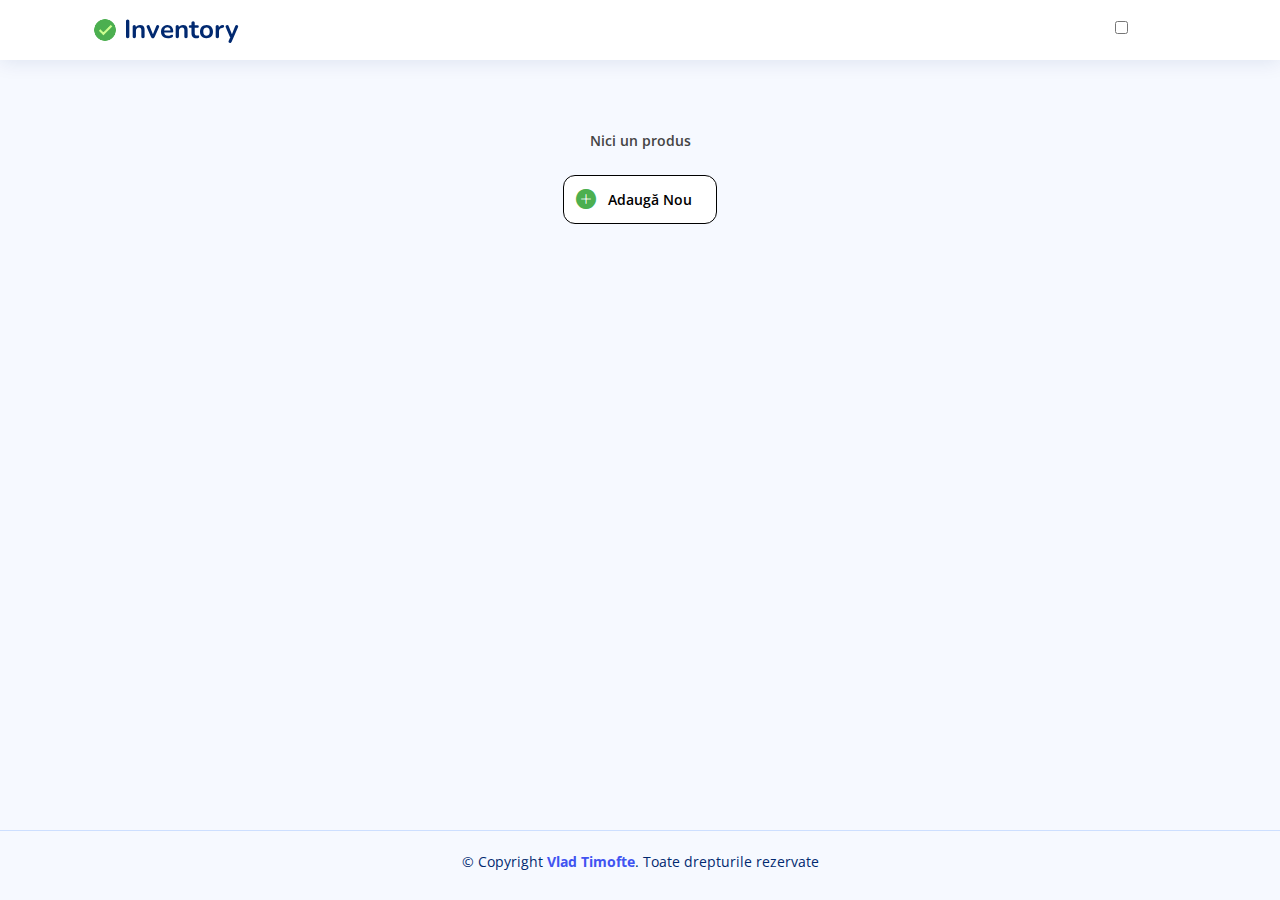
==== commit f65fe806: "Updated prices" ====
--- a/apps/inventory/index.html
+++ b/apps/inventory/index.html
@@ -22,7 +22,7 @@
   <link href="assets/vendor/bootstrap-icons/bootstrap-icons.css" rel="stylesheet">
 
   <!-- Template Main CSS File -->
-  <link href="assets/css/style-light.css" rel="stylesheet" id="theme-style">
+  <link href="assets/css/style.css" rel="stylesheet">
 </head>
 
 <body>
@@ -43,7 +43,7 @@
       <ul class="d-flex align-items-center">
 
         <label class="switch">
-          <input type="checkbox" class="checkbox" onchange="toggleDarkMode(this)">
+          <input type="checkbox" class="checkbox" onclick="darkMode(event)">
           <span class="toggle-thumb">
      
                <svg xmlns="http://www.w3.org/2000/svg" width="36" height="36" viewBox="-6 0 24 16" style="fill:#ffffff;transform: -ms-filter;"><path d="M6 .278a.77.77 0 0 1 .08.858 7.2 7.2 0 0 0-.878 3.46c0 4.021 3.278 7.277 7.318 7.277q.792-.001 1.533-.16a.79.79 0 0 1 .81.316.73.73 0 0 1-.031.893A8.35 8.35 0 0 1 8.344 16C3.734 16 0 12.286 0 7.71 0 4.266 2.114 1.312 5.124.06A.75.75 0 0 1 6 .278"></path></svg>
--- a/apps/inventory/assets/css/style.css
+++ b/apps/inventory/assets/css/style.css
@@ -0,0 +1,1428 @@
+/**
+* Template Name: NiceAdmin
+* Updated: Jan 09 2024 with Bootstrap v5.3.2
+* Template URL: https://bootstrapmade.com/nice-admin-bootstrap-admin-html-template/
+* Author: BootstrapMade.com
+* License: https://bootstrapmade.com/license/
+*/
+
+/*--------------------------------------------------------------
+# General
+--------------------------------------------------------------*/
+:root {
+  scroll-behavior: smooth;
+}
+
+body {
+  font-family: "Open Sans", sans-serif;
+  background: #f6f9ff;
+  color: #444444;
+}
+
+a {
+  color: #4154f1;
+  text-decoration: none;
+}
+
+a:hover {
+  color: #717ff5;
+  text-decoration: none;
+}
+
+h1,
+h2,
+h3,
+h4,
+h5,
+h6 {
+  font-family: "Nunito", sans-serif;
+  margin-bottom: 0;
+}
+
+/*--------------------------------------------------------------
+# Main
+--------------------------------------------------------------*/
+#main {
+  margin-top: 60px;
+  padding: 20px 30px;
+  transition: all 0.3s;
+  height: calc(100vh - 130px);
+  align-items: center;
+  justify-content: center;
+}
+
+@media (max-width: 1199px) {
+  #main {
+    padding: 5px;
+  }
+}
+
+/*--------------------------------------------------------------
+# Page Title
+--------------------------------------------------------------*/
+.pagetitle {
+  margin-bottom: 10px;
+}
+
+.pagetitle h1 {
+  font-size: 24px;
+  margin-bottom: 0;
+  font-weight: 600;
+  color: #012970;
+}
+
+/*--------------------------------------------------------------
+# Back to top button
+--------------------------------------------------------------*/
+.back-to-top {
+  position: fixed;
+  visibility: hidden;
+  opacity: 0;
+  right: 15px;
+  bottom: 15px;
+  z-index: 99999;
+  background: #4154f1;
+  width: 40px;
+  height: 40px;
+  border-radius: 4px;
+  transition: all 0.4s;
+}
+
+.back-to-top i {
+  font-size: 24px;
+  color: #fff;
+  line-height: 0;
+}
+
+.back-to-top:hover {
+  background: #6776f4;
+  color: #fff;
+}
+
+.back-to-top.active {
+  visibility: visible;
+  opacity: 1;
+}
+
+/*--------------------------------------------------------------
+# Override some default Bootstrap stylings
+--------------------------------------------------------------*/
+/* Dropdown menus */
+.dropdown-menu {
+  border-radius: 4px;
+  padding: 10px 0;
+  animation-name: dropdown-animate;
+  animation-duration: 0.2s;
+  animation-fill-mode: both;
+  border: 0;
+  box-shadow: 0 5px 30px 0 rgba(82, 63, 105, 0.2);
+}
+
+.dropdown-menu .dropdown-header,
+.dropdown-menu .dropdown-footer {
+  text-align: center;
+  font-size: 15px;
+  padding: 10px 25px;
+}
+
+.dropdown-menu .dropdown-footer a {
+  color: #444444;
+  text-decoration: underline;
+}
+
+.dropdown-menu .dropdown-footer a:hover {
+  text-decoration: none;
+}
+
+.dropdown-menu .dropdown-divider {
+  color: #a5c5fe;
+  margin: 0;
+}
+
+.dropdown-menu .dropdown-item {
+  font-size: 14px;
+  padding: 10px 15px;
+  transition: 0.3s;
+}
+
+.dropdown-menu .dropdown-item i {
+  margin-right: 10px;
+  font-size: 18px;
+  line-height: 0;
+}
+
+.dropdown-menu .dropdown-item:hover {
+  background-color: #f6f9ff;
+}
+
+@media (min-width: 768px) {
+  .dropdown-menu-arrow::before {
+    content: "";
+    width: 13px;
+    height: 13px;
+    background: #fff;
+    position: absolute;
+    top: -7px;
+    right: 20px;
+    transform: rotate(45deg);
+    border-top: 1px solid #eaedf1;
+    border-left: 1px solid #eaedf1;
+  }
+}
+
+@keyframes dropdown-animate {
+  0% {
+    opacity: 0;
+  }
+
+  100% {
+    opacity: 1;
+  }
+
+  0% {
+    opacity: 0;
+  }
+}
+
+/* Light Backgrounds */
+.bg-primary-light {
+  background-color: #cfe2ff;
+  border-color: #cfe2ff;
+}
+
+.bg-secondary-light {
+  background-color: #e2e3e5;
+  border-color: #e2e3e5;
+}
+
+.bg-success-light {
+  background-color: #d1e7dd;
+  border-color: #d1e7dd;
+}
+
+.bg-danger-light {
+  background-color: #f8d7da;
+  border-color: #f8d7da;
+}
+
+.bg-warning-light {
+  background-color: #fff3cd;
+  border-color: #fff3cd;
+}
+
+.bg-info-light {
+  background-color: #cff4fc;
+  border-color: #cff4fc;
+}
+
+.bg-dark-light {
+  background-color: #d3d3d4;
+  border-color: #d3d3d4;
+}
+
+/* Alerts */
+.alert-heading {
+  font-weight: 500;
+  font-family: "Poppins", sans-serif;
+  font-size: 20px;
+}
+
+/* Close Button */
+.btn-close {
+  background-size: 25%;
+}
+
+.btn-close:focus {
+  outline: 0;
+  box-shadow: none;
+}
+
+/* Accordion */
+.accordion-item {
+  border: 1px solid #ebeef4;
+}
+
+.accordion-button:focus {
+  outline: 0;
+  box-shadow: none;
+}
+
+.accordion-button:not(.collapsed) {
+  color: #012970;
+  background-color: #f6f9ff;
+}
+
+.accordion-flush .accordion-button {
+  padding: 15px 0;
+  background: none;
+  border: 0;
+}
+
+.accordion-flush .accordion-button:not(.collapsed) {
+  box-shadow: none;
+  color: #4154f1;
+}
+
+.accordion-flush .accordion-body {
+  padding: 0 0 15px 0;
+  color: #3e4f6f;
+  font-size: 15px;
+}
+
+/* Breadcrumbs */
+.breadcrumb {
+  font-size: 14px;
+  font-family: "Nunito", sans-serif;
+  color: #899bbd;
+  font-weight: 600;
+}
+
+.breadcrumb a {
+  color: #899bbd;
+  transition: 0.3s;
+}
+
+.breadcrumb a:hover {
+  color: #51678f;
+}
+
+.breadcrumb .breadcrumb-item::before {
+  color: #899bbd;
+}
+
+.breadcrumb .active {
+  color: #51678f;
+  font-weight: 600;
+}
+
+/* Bordered Tabs */
+.nav-tabs-bordered {
+  border-bottom: 2px solid #ebeef4;
+}
+
+.nav-tabs-bordered .nav-link {
+  margin-bottom: -2px;
+  border: none;
+  color: #2c384e;
+}
+
+.nav-tabs-bordered .nav-link:hover,
+.nav-tabs-bordered .nav-link:focus {
+  color: #4154f1;
+}
+
+.nav-tabs-bordered .nav-link.active {
+  background-color: #fff;
+  color: #4154f1;
+  border-bottom: 2px solid #4154f1;
+}
+
+/*--------------------------------------------------------------
+# Header
+--------------------------------------------------------------*/
+.logo {
+  line-height: 1;
+}
+
+@media (min-width: 1200px) {
+  .logo {
+    width: 280px;
+  }
+}
+
+.logo img {
+  max-height: 26px;
+  margin-right: 6px;
+}
+
+.logo span {
+  font-size: 26px;
+  font-weight: 700;
+  color: #012970;
+  font-family: "Nunito", sans-serif;
+}
+
+.header {
+  transition: all 0.5s;
+  z-index: 997;
+  height: 60px;
+  box-shadow: 0px 2px 20px rgba(1, 41, 112, 0.1);
+  background-color: #fff;
+  padding-left: 20px;
+  /* Toggle Sidebar Button */
+  /* Search Bar */
+}
+
+.header .toggle-sidebar-btn {
+  font-size: 32px;
+  padding-left: 10px;
+  cursor: pointer;
+  color: #012970;
+}
+
+.header .search-bar {
+  min-width: 360px;
+  padding: 0 20px;
+}
+
+@media (max-width: 1199px) {
+  .header .search-bar {
+    position: fixed;
+    top: 50px;
+    left: 0;
+    right: 0;
+    padding: 20px;
+    box-shadow: 0px 0px 15px 0px rgba(1, 41, 112, 0.1);
+    background: white;
+    z-index: 9999;
+    transition: 0.3s;
+    visibility: hidden;
+    opacity: 0;
+  }
+
+  .header .search-bar-show {
+    top: 60px;
+    visibility: visible;
+    opacity: 1;
+  }
+}
+
+.header .search-form {
+  width: 100%;
+}
+
+.header .search-form input {
+  border: 0;
+  font-size: 14px;
+  color: #012970;
+  border: 1px solid rgba(1, 41, 112, 0.2);
+  padding: 7px 38px 7px 8px;
+  border-radius: 3px;
+  transition: 0.3s;
+  width: 100%;
+}
+
+.header .search-form input:focus,
+.header .search-form input:hover {
+  outline: none;
+  box-shadow: 0 0 10px 0 rgba(1, 41, 112, 0.15);
+  border: 1px solid rgba(1, 41, 112, 0.3);
+}
+
+.header .search-form {
+  border: 0;
+  padding: 0;
+  margin-left: -30px;
+  background: none;
+}
+
+.header .search-form i {
+  color: #012970;
+}
+
+/*--------------------------------------------------------------
+# Header Nav
+--------------------------------------------------------------*/
+.header-nav ul {
+  list-style: none;
+}
+
+.header-nav>ul {
+  margin: 0;
+  padding: 0;
+}
+
+.header-nav .nav-icon {
+  font-size: 22px;
+  color: #012970;
+  margin-right: 25px;
+  position: relative;
+}
+
+.header-nav .nav-profile {
+  color: #012970;
+}
+
+.header-nav .nav-profile img {
+  max-height: 36px;
+}
+
+.header-nav .nav-profile span {
+  font-size: 14px;
+  font-weight: 600;
+}
+
+.header-nav .badge-number {
+  position: absolute;
+  inset: -2px -5px auto auto;
+  font-weight: normal;
+  font-size: 12px;
+  padding: 3px 6px;
+}
+
+.header-nav .notifications {
+  inset: 8px -15px auto auto !important;
+}
+
+.header-nav .notifications .notification-item {
+  display: flex;
+  align-items: center;
+  padding: 15px 10px;
+  transition: 0.3s;
+}
+
+.header-nav .notifications .notification-item i {
+  margin: 0 20px 0 10px;
+  font-size: 24px;
+}
+
+.header-nav .notifications .notification-item h4 {
+  font-size: 16px;
+  font-weight: 600;
+  margin-bottom: 5px;
+}
+
+.header-nav .notifications .notification-item {
+  font-size: 13px;
+  margin-bottom: 3px;
+  color: #919191;
+}
+
+.header-nav .notifications .notification-item:hover {
+  background-color: #f6f9ff;
+}
+
+.header-nav .messages {
+  inset: 8px -15px auto auto !important;
+}
+
+.header-nav .messages .message-item {
+  padding: 15px 10px;
+  transition: 0.3s;
+}
+
+.header-nav .messages .message-item a {
+  display: flex;
+}
+
+.header-nav .messages .message-item img {
+  margin: 0 20px 0 10px;
+  max-height: 40px;
+}
+
+.header-nav .messages .message-item h4 {
+  font-size: 16px;
+  font-weight: 600;
+  margin-bottom: 5px;
+  color: #444444;
+}
+
+.header-nav .messages .message-item {
+  font-size: 13px;
+  margin-bottom: 3px;
+  color: #919191;
+}
+
+.header-nav .messages .message-item:hover {
+  background-color: #f6f9ff;
+}
+
+.header-nav .profile {
+  min-width: 240px;
+  padding-bottom: 0;
+  top: 8px !important;
+}
+
+.header-nav .profile .dropdown-header h6 {
+  font-size: 18px;
+  margin-bottom: 0;
+  font-weight: 600;
+  color: #444444;
+}
+
+.header-nav .profile .dropdown-header span {
+  font-size: 14px;
+}
+
+.header-nav .profile .dropdown-item {
+  font-size: 14px;
+  padding: 10px 15px;
+  transition: 0.3s;
+}
+
+.header-nav .profile .dropdown-item i {
+  margin-right: 10px;
+  font-size: 18px;
+  line-height: 0;
+}
+
+.header-nav .profile .dropdown-item:hover {
+  background-color: #f6f9ff;
+}
+
+/*--------------------------------------------------------------
+# Sidebar
+--------------------------------------------------------------*/
+.sidebar {
+  position: fixed;
+  top: 60px;
+  left: 0;
+  bottom: 0;
+  width: 300px;
+  z-index: 996;
+  transition: all 0.3s;
+  padding: 20px;
+  overflow-y: auto;
+  scrollbar-width: thin;
+  scrollbar-color: #aab7cf transparent;
+  box-shadow: 0px 0px 20px rgba(1, 41, 112, 0.1);
+  background-color: #fff;
+}
+
+@media (max-width: 1199px) {
+  .sidebar {
+    left: -300px;
+  }
+}
+
+.sidebar::-webkit-scrollbar {
+  width: 5px;
+  height: 8px;
+  background-color: #fff;
+}
+
+.sidebar::-webkit-scrollbar-thumb {
+  background-color: #aab7cf;
+}
+
+@media (max-width: 1199px) {
+  .toggle-sidebar .sidebar {
+    left: 0;
+  }
+}
+
+@media (min-width: 1200px) {
+
+  .toggle-sidebar #main,
+  .toggle-sidebar #footer {
+    margin-left: 0;
+  }
+
+  .toggle-sidebar .sidebar {
+    left: -300px;
+  }
+}
+
+.sidebar-nav {
+  padding: 0;
+  margin: 0;
+  list-style: none;
+}
+
+.sidebar-nav li {
+  padding: 0;
+  margin: 0;
+  list-style: none;
+}
+
+.sidebar-nav .nav-item {
+  margin-bottom: 5px;
+}
+
+.sidebar-nav .nav-heading {
+  font-size: 11px;
+  text-transform: uppercase;
+  color: #899bbd;
+  font-weight: 600;
+  margin: 10px 0 5px 15px;
+}
+
+.sidebar-nav .nav-link {
+  display: flex;
+  align-items: center;
+  font-size: 15px;
+  font-weight: 600;
+  color: #4154f1;
+  transition: 0.3;
+  background: #f6f9ff;
+  padding: 10px 15px;
+  border-radius: 4px;
+}
+
+.sidebar-nav .nav-link i {
+  font-size: 16px;
+  margin-right: 10px;
+  color: #4154f1;
+}
+
+.sidebar-nav .nav-link.collapsed {
+  color: #012970;
+  background: #fff;
+}
+
+.sidebar-nav .nav-link.collapsed i {
+  color: #899bbd;
+}
+
+.sidebar-nav .nav-link:hover {
+  color: #4154f1;
+  background: #f6f9ff;
+}
+
+.sidebar-nav .nav-link:hover i {
+  color: #4154f1;
+}
+
+.sidebar-nav .nav-link .bi-chevron-down {
+  margin-right: 0;
+  transition: transform 0.2s ease-in-out;
+}
+
+.sidebar-nav .nav-link:not(.collapsed) .bi-chevron-down {
+  transform: rotate(180deg);
+}
+
+.sidebar-nav .nav-content {
+  padding: 5px 0 0 0;
+  margin: 0;
+  list-style: none;
+}
+
+.sidebar-nav .nav-content a {
+  display: flex;
+  align-items: center;
+  font-size: 14px;
+  font-weight: 600;
+  color: #012970;
+  transition: 0.3;
+  padding: 10px 0 10px 40px;
+  transition: 0.3s;
+}
+
+.sidebar-nav .nav-content a i {
+  font-size: 6px;
+  margin-right: 8px;
+  line-height: 0;
+  border-radius: 50%;
+}
+
+.sidebar-nav .nav-content a:hover,
+.sidebar-nav .nav-content a.active {
+  color: #4154f1;
+}
+
+.sidebar-nav .nav-content a.active i {
+  background-color: #4154f1;
+}
+
+/*--------------------------------------------------------------
+# Dashboard
+--------------------------------------------------------------*/
+/* Filter dropdown */
+.dashboard .filter {
+  position: absolute;
+  right: 0px;
+  top: 15px;
+}
+
+.dashboard .filter .icon {
+  color: #aab7cf;
+  padding-right: 20px;
+  padding-bottom: 5px;
+  transition: 0.3s;
+  font-size: 16px;
+}
+
+.dashboard .filter .icon:hover,
+.dashboard .filter .icon:focus {
+  color: #4154f1;
+}
+
+.dashboard .filter .dropdown-header {
+  padding: 8px 15px;
+}
+
+.dashboard .filter .dropdown-header h6 {
+  text-transform: uppercase;
+  font-size: 14px;
+  font-weight: 600;
+  letter-spacing: 1px;
+  color: #aab7cf;
+  margin-bottom: 0;
+  padding: 0;
+}
+
+.dashboard .filter .dropdown-item {
+  padding: 8px 15px;
+}
+
+/* Info Cards */
+.dashboard .info-card {
+  padding-bottom: 10px;
+}
+
+.dashboard .info-card h6 {
+  font-size: 28px;
+  color: #012970;
+  font-weight: 700;
+  margin: 0;
+  padding: 0;
+}
+
+/* Activity */
+.dashboard .activity {
+  font-size: 14px;
+}
+
+.dashboard .activity .activity-item .activite-label {
+  color: #888;
+  position: relative;
+  flex-shrink: 0;
+  flex-grow: 0;
+  min-width: 64px;
+}
+
+.dashboard .activity .activity-item .activite-label::before {
+  content: "";
+  position: absolute;
+  right: -11px;
+  width: 4px;
+  top: 0;
+  bottom: 0;
+  background-color: #eceefe;
+}
+
+.dashboard .activity .activity-item .activity-badge {
+  margin-top: 3px;
+  z-index: 1;
+  font-size: 11px;
+  line-height: 0;
+  border-radius: 50%;
+  flex-shrink: 0;
+  border: 3px solid #fff;
+  flex-grow: 0;
+}
+
+.dashboard .activity .activity-item .activity-content {
+  padding-left: 10px;
+  padding-bottom: 20px;
+}
+
+.dashboard .activity .activity-item:first-child .activite-label::before {
+  top: 5px;
+}
+
+.dashboard .activity .activity-item:last-child .activity-content {
+  padding-bottom: 0;
+}
+
+/* News & Updates */
+.dashboard .news .post-item+.post-item {
+  margin-top: 15px;
+}
+
+.dashboard .news img {
+  width: 80px;
+  float: left;
+  border-radius: 5px;
+}
+
+.dashboard .news h4 {
+  font-size: 15px;
+  margin-left: 95px;
+  font-weight: bold;
+  margin-bottom: 5px;
+}
+
+.dashboard .news h4 a {
+  color: #012970;
+  transition: 0.3s;
+}
+
+.dashboard .news h4 a:hover {
+  color: #4154f1;
+}
+
+.dashboard .news p {
+  font-size: 14px;
+  color: #777777;
+  margin-left: 95px;
+}
+
+/* Recent Sales */
+.dashboard .recent-sales {
+  font-size: 14px;
+}
+
+.dashboard .recent-sales .table thead {
+  background: #f6f6fe;
+}
+
+.dashboard .recent-sales .table thead th {
+  border: 0;
+}
+
+.dashboard .recent-sales .dataTable-top {
+  padding: 0 0 10px 0;
+}
+
+.dashboard .recent-sales .dataTable-bottom {
+  padding: 10px 0 0 0;
+}
+
+/* Top Selling */
+.dashboard .top-selling {
+  font-size: 14px;
+}
+
+.dashboard .top-selling .table thead {
+  background: #f6f6fe;
+}
+
+.dashboard .top-selling .table thead th {
+  border: 0;
+}
+
+.dashboard .top-selling .table tbody td {
+  vertical-align: middle;
+}
+
+.dashboard .top-selling img {
+  border-radius: 5px;
+  max-width: 60px;
+}
+
+/*--------------------------------------------------------------
+# Icons list page
+--------------------------------------------------------------*/
+.iconslist {
+  display: grid;
+  max-width: 100%;
+  grid-template-columns: repeat(auto-fit, minmax(180px, 1fr));
+  gap: 1.25rem;
+  padding-top: 15px;
+}
+
+.iconslist .icon {
+  background-color: #fff;
+  border-radius: 0.25rem;
+  text-align: center;
+  color: #012970;
+  padding: 15px 0;
+}
+
+.iconslist i {
+  margin: 0.25rem;
+  font-size: 2.5rem;
+}
+
+.iconslist .label {
+  font-family: var(--bs-font-monospace);
+  display: inline-block;
+  width: 100%;
+  overflow: hidden;
+  padding: 0.25rem;
+  font-size: 12px;
+  text-overflow: ellipsis;
+  white-space: nowrap;
+  color: #666;
+}
+
+/*--------------------------------------------------------------
+# Profie Page
+--------------------------------------------------------------*/
+.profile .profile-card img {
+  max-width: 120px;
+}
+
+.profile .profile-card h2 {
+  font-size: 24px;
+  font-weight: 700;
+  color: #2c384e;
+  margin: 10px 0 0 0;
+}
+
+.profile .profile-card h3 {
+  font-size: 18px;
+}
+
+.profile .profile-card .social-links a {
+  font-size: 20px;
+  display: inline-block;
+  color: rgba(1, 41, 112, 0.5);
+  line-height: 0;
+  margin-right: 10px;
+  transition: 0.3s;
+}
+
+.profile .profile-card .social-links a:hover {
+  color: #012970;
+}
+
+.profile .profile-overview .row {
+  margin-bottom: 20px;
+  font-size: 15px;
+}
+
+.profile .profile-overview {
+  color: #012970;
+}
+
+.profile .profile-overview .label {
+  font-weight: 600;
+  color: rgba(1, 41, 112, 0.6);
+}
+
+.profile .profile-edit label {
+  font-weight: 600;
+  color: rgba(1, 41, 112, 0.6);
+}
+
+.profile .profile-edit img {
+  max-width: 120px;
+}
+
+/*--------------------------------------------------------------
+# F.A.Q Page
+--------------------------------------------------------------*/
+.faq .basic h6 {
+  font-size: 18px;
+  font-weight: 600;
+  color: #4154f1;
+}
+
+.faq .basic p {
+  color: #6980aa;
+}
+
+/*--------------------------------------------------------------
+# Contact
+--------------------------------------------------------------*/
+.contact .info-box {
+  padding: 28px 30px;
+}
+
+.contact .info-box i {
+  font-size: 38px;
+  line-height: 0;
+  color: #4154f1;
+}
+
+.contact .info-box h3 {
+  font-size: 20px;
+  color: #012970;
+  font-weight: 700;
+  margin: 20px 0 10px 0;
+}
+
+.contact .info-box {
+  padding: 0;
+  line-height: 24px;
+  font-size: 14px;
+  margin-bottom: 0;
+}
+
+.contact .php-email-form .error-message {
+  display: none;
+  color: #fff;
+  background: #ed3c0d;
+  text-align: left;
+  padding: 15px;
+  margin-bottom: 24px;
+  font-weight: 600;
+}
+
+.contact .php-email-form .sent-message {
+  display: none;
+  color: #fff;
+  background: #18d26e;
+  text-align: center;
+  padding: 15px;
+  margin-bottom: 24px;
+  font-weight: 600;
+}
+
+.contact .php-email-form .loading {
+  display: none;
+  background: #fff;
+  text-align: center;
+  padding: 15px;
+  margin-bottom: 24px;
+}
+
+.contact .php-email-form .loading:before {
+  content: "";
+  display: inline-block;
+  border-radius: 50%;
+  width: 24px;
+  height: 24px;
+  margin: 0 10px -6px 0;
+  border: 3px solid #18d26e;
+  border-top-color: #eee;
+  animation: animate-loading 1s linear infinite;
+}
+
+.contact .php-email-form input,
+.contact .php-email-form textarea {
+  border-radius: 0;
+  box-shadow: none;
+  font-size: 14px;
+  border-radius: 0;
+}
+
+.contact .php-email-form input:focus,
+.contact .php-email-form textarea:focus {
+  border-color: #4154f1;
+}
+
+.contact .php-email-form input {
+  padding: 10px 15px;
+}
+
+.contact .php-email-form textarea {
+  padding: 12px 15px;
+}
+
+.contact .php-email-form {
+  background: #4154f1;
+  border: 0;
+  padding: 10px 30px;
+  color: #fff;
+  transition: 0.4s;
+  border-radius: 4px;
+}
+
+.contact .php-email-form {
+  background: #5969f3;
+}
+
+@keyframes animate-loading {
+  0% {
+    transform: rotate(0deg);
+  }
+
+  100% {
+    transform: rotate(360deg);
+  }
+}
+
+/*--------------------------------------------------------------
+# Error 404
+--------------------------------------------------------------*/
+.error-404 {
+  padding: 30px;
+}
+
+.error-404 h1 {
+  font-size: 180px;
+  font-weight: 700;
+  color: #4154f1;
+  margin-bottom: 0;
+  line-height: 150px;
+}
+
+.error-404 h2 {
+  font-size: 24px;
+  font-weight: 700;
+  color: #012970;
+  margin-bottom: 30px;
+}
+
+.error-404 .btn {
+  background: #51678f;
+  color: #fff;
+  padding: 8px 30px;
+}
+
+.error-404 .btn:hover {
+  background: #3e4f6f;
+}
+
+@media (min-width: 992px) {
+  .error-404 img {
+    max-width: 50%;
+  }
+}
+
+/*--------------------------------------------------------------
+# Footer
+--------------------------------------------------------------*/
+.footer {
+  height: 60px;
+  padding: 20px 0;
+  font-size: 14px;
+  transition: all 0.3s;
+  border-top: 1px solid #cddfff;
+}
+
+.footer .copyright {
+  text-align: center;
+  color: #012970;
+}
+
+.footer .credits {
+  padding-top: 5px;
+  text-align: center;
+  font-size: 13px;
+  color: #012970;
+}
+
+/* CUSTOM */
+
+.padding-right-30px {
+  padding-right: 30px;
+}
+
+.padding-6px {
+  padding: 6px;
+}
+
+.card {
+  border-radius: 12px;
+  border: black 1px solid;
+}
+
+p {
+  margin-bottom: 0 !important;
+}
+
+.card-title {
+  color: black;
+  font-weight: 600;
+  padding: 1rem;
+  font-size: 18px;
+}
+
+button {
+  width: fit-content !important;
+  background-color: white;
+  border-radius: 12px;
+  border: black 1px solid;
+}
+
+.default-icon {
+  color: #4CAF50;
+  font-size: 20px;
+}
+
+.accordion-body-item > *{
+  padding-left: 4px;
+  padding-right: 4px;
+}
+
+.accordion-body-item-text {
+  color: black;
+  font-size: 14px;
+  font-weight: 600;
+}
+
+.color-green {
+  color: #4CAF50;
+}
+
+.color-orange {
+  color: #eba613;
+}
+
+.font-size-20px {
+  font-size: 20px;
+}
+
+.th-title-custom {
+  font-size: 14px;
+}
+
+.datatable-bottom {
+  display: none;
+}
+
+.datatable-wrapper.no-footer .datatable-container {
+  border-bottom: 0;
+}
+
+.td-custom {
+  font-size: 14px;
+}
+
+.add-new-product {
+  font-size: 14px;
+  padding: 12px;
+  font-weight: 600;
+}
+
+.datatable-input {
+  border-radius: 12px;
+}
+
+.padding-form-field {
+  padding-top: 2px;
+  padding-bottom: 2px;
+}
+
+.modal-label-custom {
+  padding-left: 4px;
+}
+
+.form-field-custom {
+  margin: 0 0 12px 0;
+}
+
+.bold-text {
+  font-weight: 800;
+}
+
+.text-align-end {
+  text-align: end !important;
+}
+
+.display-none {
+  display: none;
+}
+
+.width100 {
+  width: 100%;
+}
+
+.search-bar-table {
+  border-radius: 12px;
+  padding: 8px;
+  border: 1px solid black;
+}
+
+.pointer {
+  cursor: pointer;
+}
+
+.bkg-gray:hover > *:first-child {
+  background: #a1a1a1 !important;
+  border-radius: 8px 0 0 8px;
+}
+
+.bkg-gray:hover > *:last-child {
+  background: #a1a1a1 !important;
+  border-radius: 0 8px 8px 0;
+}
+
+.specific-action-button {
+  padding: 8px;
+  margin: 10px;
+  border-radius: 12px;
+  background: #ffffff;
+}
+
+.trash-custom-icon {
+  color: #b81212;
+  font-size: 18px;
+}
+
+.specific-action-button-txt {
+  font-size: 12px;
+  font-weight: 600;
+}
+
+.no-products-txt {
+  padding-top: 50px;
+  font-size: 14px;
+  font-weight: 600;
+}
+
+#noPorductsSectionTxt {
+  display: none;
+}
+
+.total-table-row {
+  padding-top: 20px;
+  font-weight: 800;
+}
+
+/* MODAL  */
+.product-modal {
+  display: none;
+  position: fixed;
+  top: 0;
+  left: 0;
+  width: 100%;
+  height: 100%;
+  background-color: rgba(0, 0, 0, 0.747);
+  align-items: center;
+  justify-content: center;
+}
+
+.modal-content {
+  background-color: #fff;
+  padding: 20px 20px 10px 20px;
+  border-radius: 12px;
+  box-shadow: 0 0 10px rgba(0, 0, 0, 0.3);
+  width: 500px;
+}
+
+.close-btn {
+  cursor: pointer;
+  position: absolute;
+  top: 10px;
+  right: 10px;
+  font-size: 20px;
+}
+
+.footer-modal-custom {
+  margin: 0 0 ;
+}
+
+.button-footer-modal-custom {
+  margin: 4px 8px 4px 8px;
+  padding: 4px 16px 4px 16px;
+}
+
+/* Initial style for the modal */
+.product-modal {
+  display: none;
+  opacity: 0;
+  transition: opacity 300ms ease-in-out;
+}
+
+/* Style for the modal when it's displayed */
+.product-modal.show {
+  display: flex;
+  opacity: 1;
+}
+
+/* Add this keyframes animation */
+@keyframes fadeIn {
+  from {
+      opacity: 0;
+  }
+  to {
+      opacity: 1;
+  }
+}
+
+.footer-modal-custom {
+  justify-content: space-between !important;
+}
+
+.delete-product-icon {
+  color: #ffffff;
+  font-size: 18px;
+  padding-right: 6px;
+}
+
+#deleteProductByIdBTN {
+  display: none;
+}
+
+.download-pdf-icon {
+  color: #F20F00;
+}
+
+@media only screen and (max-width: 600px) {
+  .action-buttons-wrapper {
+    justify-content: center !important;
+    align-items: center !important;
+  }
+}
+
+.search-button-table {
+  background: #4CAF50;
+  color: #ffffff;
+  font-weight: 600;
+}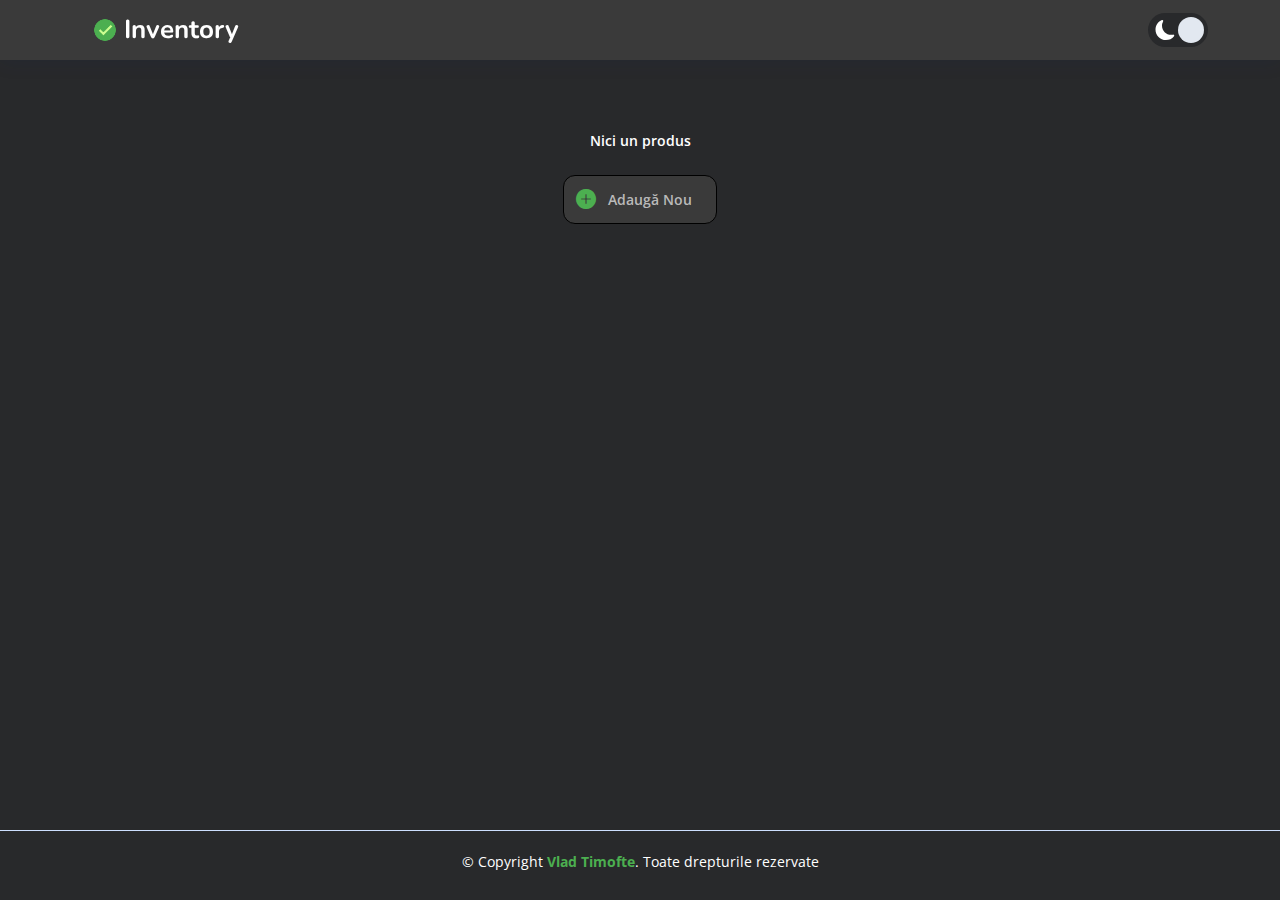
==== commit 6109cdf2: "Merged main" ====
--- a/apps/inventory/index.html
+++ b/apps/inventory/index.html
@@ -22,7 +22,7 @@
   <link href="assets/vendor/bootstrap-icons/bootstrap-icons.css" rel="stylesheet">
 
   <!-- Template Main CSS File -->
-  <link href="assets/css/style.css" rel="stylesheet">
+  <link href="assets/css/style-light.css" rel="stylesheet" id="theme-style">
 </head>
 
 <body>
@@ -35,7 +35,7 @@
     <div class="d-flex align-items-center justify-content-between">
       <a href="index.html" class="logo d-flex align-items-center">
         <img src="assets/img/logo.png" alt="">
-        <span class=" d-lg-block">Inventory</span>
+        <span class=" d-lg-block site-logo-title">Inventory</span>
       </a>
     </div><!-- End Logo -->
 
@@ -43,7 +43,7 @@
       <ul class="d-flex align-items-center">
 
         <label class="switch">
-          <input type="checkbox" class="checkbox" onclick="darkMode(event)">
+          <input type="checkbox" class="checkbox" onchange="toggleDarkMode(this)" id="darkModeSwitch">
           <span class="toggle-thumb">
      
                <svg xmlns="http://www.w3.org/2000/svg" width="36" height="36" viewBox="-6 0 24 16" style="fill:#ffffff;transform: -ms-filter;"><path d="M6 .278a.77.77 0 0 1 .08.858 7.2 7.2 0 0 0-.878 3.46c0 4.021 3.278 7.277 7.318 7.277q.792-.001 1.533-.16a.79.79 0 0 1 .81.316.73.73 0 0 1-.031.893A8.35 8.35 0 0 1 8.344 16C3.734 16 0 12.286 0 7.71 0 4.266 2.114 1.312 5.124.06A.75.75 0 0 1 6 .278"></path></svg>
@@ -183,7 +183,7 @@
               </button>
             </div>
             <div>
-              <button type="button" class="btn btn-secondary button-footer-modal-custom" onclick="closeModal()">Închide</button>
+              <button type="button" class="btn btn-secondary button-footer-modal-custom close-modal-btn-custom" onclick="closeModal()">Închide</button>
               <button type="submit" class="btn btn-primary button-footer-modal-custom">OK</button>
             </div>
           </div>
--- a/apps/inventory/assets/css/style-light.css
+++ b/apps/inventory/assets/css/style-light.css
@@ -0,0 +1,1461 @@
+
+:root {
+  scroll-behavior: smooth;
+}
+
+body {
+  font-family: "Open Sans", sans-serif;
+  background: #f6f9ff;
+  color: #444444;
+}
+
+a {
+  color: #4154f1;
+  text-decoration: none;
+}
+
+a:hover {
+  color: #717ff5;
+  text-decoration: none;
+}
+
+h1,
+h2,
+h3,
+h4,
+h5,
+h6 {
+  font-family: "Nunito", sans-serif;
+  margin-bottom: 0;
+}
+
+/*--------------------------------------------------------------
+# Main
+--------------------------------------------------------------*/
+#main {
+  margin-top: 60px;
+  padding: 20px 30px;
+  transition: all 0.3s;
+  height: calc(100vh - 130px);
+  align-items: center;
+  justify-content: center;
+}
+
+@media (max-width: 1199px) {
+  #main {
+    padding: 5px;
+  }
+}
+
+/*--------------------------------------------------------------
+# Page Title
+--------------------------------------------------------------*/
+.pagetitle {
+  margin-bottom: 10px;
+}
+
+.pagetitle h1 {
+  font-size: 24px;
+  margin-bottom: 0;
+  font-weight: 600;
+  color: #012970;
+}
+
+/*--------------------------------------------------------------
+# Back to top button
+--------------------------------------------------------------*/
+.back-to-top {
+  position: fixed;
+  visibility: hidden;
+  opacity: 0;
+  right: 15px;
+  bottom: 15px;
+  z-index: 99999;
+  background: #4154f1;
+  width: 40px;
+  height: 40px;
+  border-radius: 4px;
+  transition: all 0.4s;
+}
+
+.back-to-top i {
+  font-size: 24px;
+  color: #fff;
+  line-height: 0;
+}
+
+.back-to-top:hover {
+  background: #6776f4;
+  color: #fff;
+}
+
+.back-to-top.active {
+  visibility: visible;
+  opacity: 1;
+}
+
+/*--------------------------------------------------------------
+# Override some default Bootstrap stylings
+--------------------------------------------------------------*/
+/* Dropdown menus */
+.dropdown-menu {
+  border-radius: 4px;
+  padding: 10px 0;
+  animation-name: dropdown-animate;
+  animation-duration: 0.2s;
+  animation-fill-mode: both;
+  border: 0;
+  box-shadow: 0 5px 30px 0 rgba(82, 63, 105, 0.2);
+}
+
+.dropdown-menu .dropdown-header,
+.dropdown-menu .dropdown-footer {
+  text-align: center;
+  font-size: 15px;
+  padding: 10px 25px;
+}
+
+.dropdown-menu .dropdown-footer a {
+  color: #444444;
+  text-decoration: underline;
+}
+
+.dropdown-menu .dropdown-footer a:hover {
+  text-decoration: none;
+}
+
+.dropdown-menu .dropdown-divider {
+  color: #a5c5fe;
+  margin: 0;
+}
+
+.dropdown-menu .dropdown-item {
+  font-size: 14px;
+  padding: 10px 15px;
+  transition: 0.3s;
+}
+
+.dropdown-menu .dropdown-item i {
+  margin-right: 10px;
+  font-size: 18px;
+  line-height: 0;
+}
+
+.dropdown-menu .dropdown-item:hover {
+  background-color: #f6f9ff;
+}
+
+@media (min-width: 768px) {
+  .dropdown-menu-arrow::before {
+    content: "";
+    width: 13px;
+    height: 13px;
+    background: #fff;
+    position: absolute;
+    top: -7px;
+    right: 20px;
+    transform: rotate(45deg);
+    border-top: 1px solid #eaedf1;
+    border-left: 1px solid #eaedf1;
+  }
+}
+
+@keyframes dropdown-animate {
+  0% {
+    opacity: 0;
+  }
+
+  100% {
+    opacity: 1;
+  }
+
+  0% {
+    opacity: 0;
+  }
+}
+
+/* Light Backgrounds */
+.bg-primary-light {
+  background-color: #cfe2ff;
+  border-color: #cfe2ff;
+}
+
+.bg-secondary-light {
+  background-color: #e2e3e5;
+  border-color: #e2e3e5;
+}
+
+.bg-success-light {
+  background-color: #d1e7dd;
+  border-color: #d1e7dd;
+}
+
+.bg-danger-light {
+  background-color: #f8d7da;
+  border-color: #f8d7da;
+}
+
+.bg-warning-light {
+  background-color: #fff3cd;
+  border-color: #fff3cd;
+}
+
+.bg-info-light {
+  background-color: #cff4fc;
+  border-color: #cff4fc;
+}
+
+.bg-dark-light {
+  background-color: #d3d3d4;
+  border-color: #d3d3d4;
+}
+
+/* Alerts */
+.alert-heading {
+  font-weight: 500;
+  font-family: "Poppins", sans-serif;
+  font-size: 20px;
+}
+
+/* Close Button */
+.btn-close {
+  background-size: 25%;
+}
+
+.btn-close:focus {
+  outline: 0;
+  box-shadow: none;
+}
+
+/* Accordion */
+.accordion-item {
+  border: 1px solid #ebeef4;
+}
+
+.accordion-button:focus {
+  outline: 0;
+  box-shadow: none;
+}
+
+.accordion-button:not(.collapsed) {
+  color: #012970;
+  background-color: #f6f9ff;
+}
+
+.accordion-flush .accordion-button {
+  padding: 15px 0;
+  background: none;
+  border: 0;
+}
+
+.accordion-flush .accordion-button:not(.collapsed) {
+  box-shadow: none;
+  color: #4154f1;
+}
+
+.accordion-flush .accordion-body {
+  padding: 0 0 15px 0;
+  color: #3e4f6f;
+  font-size: 15px;
+}
+
+/* Breadcrumbs */
+.breadcrumb {
+  font-size: 14px;
+  font-family: "Nunito", sans-serif;
+  color: #899bbd;
+  font-weight: 600;
+}
+
+.breadcrumb a {
+  color: #899bbd;
+  transition: 0.3s;
+}
+
+.breadcrumb a:hover {
+  color: #51678f;
+}
+
+.breadcrumb .breadcrumb-item::before {
+  color: #899bbd;
+}
+
+.breadcrumb .active {
+  color: #51678f;
+  font-weight: 600;
+}
+
+/* Bordered Tabs */
+.nav-tabs-bordered {
+  border-bottom: 2px solid #ebeef4;
+}
+
+.nav-tabs-bordered .nav-link {
+  margin-bottom: -2px;
+  border: none;
+  color: #2c384e;
+}
+
+.nav-tabs-bordered .nav-link:hover,
+.nav-tabs-bordered .nav-link:focus {
+  color: #4154f1;
+}
+
+.nav-tabs-bordered .nav-link.active {
+  background-color: #fff;
+  color: #4154f1;
+  border-bottom: 2px solid #4154f1;
+}
+
+/*--------------------------------------------------------------
+# Header
+--------------------------------------------------------------*/
+.logo {
+  line-height: 1;
+}
+
+@media (min-width: 1200px) {
+  .logo {
+    width: 280px;
+  }
+}
+
+.logo img {
+  max-height: 26px;
+  margin-right: 6px;
+}
+
+.logo span {
+  font-size: 26px;
+  font-weight: 700;
+  color: #012970;
+  font-family: "Nunito", sans-serif;
+}
+
+.header {
+  transition: all 0.5s;
+  z-index: 997;
+  height: 60px;
+  box-shadow: 0px 2px 20px rgba(1, 41, 112, 0.1);
+  background-color: #fff;
+  padding-left: 20px;
+  /* Toggle Sidebar Button */
+  /* Search Bar */
+}
+
+.header .toggle-sidebar-btn {
+  font-size: 32px;
+  padding-left: 10px;
+  cursor: pointer;
+  color: #012970;
+}
+
+.header .search-bar {
+  min-width: 360px;
+  padding: 0 20px;
+}
+
+@media (max-width: 1199px) {
+  .header .search-bar {
+    position: fixed;
+    top: 50px;
+    left: 0;
+    right: 0;
+    padding: 20px;
+    box-shadow: 0px 0px 15px 0px rgba(1, 41, 112, 0.1);
+    background: white;
+    z-index: 9999;
+    transition: 0.3s;
+    visibility: hidden;
+    opacity: 0;
+  }
+
+  .header .search-bar-show {
+    top: 60px;
+    visibility: visible;
+    opacity: 1;
+  }
+}
+
+.header .search-form {
+  width: 100%;
+}
+
+.header .search-form input {
+  border: 0;
+  font-size: 14px;
+  color: #012970;
+  border: 1px solid rgba(1, 41, 112, 0.2);
+  padding: 7px 38px 7px 8px;
+  border-radius: 3px;
+  transition: 0.3s;
+  width: 100%;
+}
+
+.header .search-form input:focus,
+.header .search-form input:hover {
+  outline: none;
+  box-shadow: 0 0 10px 0 rgba(1, 41, 112, 0.15);
+  border: 1px solid rgba(1, 41, 112, 0.3);
+}
+
+.header .search-form {
+  border: 0;
+  padding: 0;
+  margin-left: -30px;
+  background: none;
+}
+
+.header .search-form i {
+  color: #012970;
+}
+
+/*--------------------------------------------------------------
+# Header Nav
+--------------------------------------------------------------*/
+.header-nav ul {
+  list-style: none;
+}
+
+.header-nav>ul {
+  margin: 0;
+  padding: 0;
+}
+
+.header-nav .nav-icon {
+  font-size: 22px;
+  color: #012970;
+  margin-right: 25px;
+  position: relative;
+}
+
+.header-nav .nav-profile {
+  color: #012970;
+}
+
+.header-nav .nav-profile img {
+  max-height: 36px;
+}
+
+.header-nav .nav-profile span {
+  font-size: 14px;
+  font-weight: 600;
+}
+
+.header-nav .badge-number {
+  position: absolute;
+  inset: -2px -5px auto auto;
+  font-weight: normal;
+  font-size: 12px;
+  padding: 3px 6px;
+}
+
+.header-nav .notifications {
+  inset: 8px -15px auto auto !important;
+}
+
+.header-nav .notifications .notification-item {
+  display: flex;
+  align-items: center;
+  padding: 15px 10px;
+  transition: 0.3s;
+}
+
+.header-nav .notifications .notification-item i {
+  margin: 0 20px 0 10px;
+  font-size: 24px;
+}
+
+.header-nav .notifications .notification-item h4 {
+  font-size: 16px;
+  font-weight: 600;
+  margin-bottom: 5px;
+}
+
+.header-nav .notifications .notification-item {
+  font-size: 13px;
+  margin-bottom: 3px;
+  color: #919191;
+}
+
+.header-nav .notifications .notification-item:hover {
+  background-color: #f6f9ff;
+}
+
+.header-nav .messages {
+  inset: 8px -15px auto auto !important;
+}
+
+.header-nav .messages .message-item {
+  padding: 15px 10px;
+  transition: 0.3s;
+}
+
+.header-nav .messages .message-item a {
+  display: flex;
+}
+
+.header-nav .messages .message-item img {
+  margin: 0 20px 0 10px;
+  max-height: 40px;
+}
+
+.header-nav .messages .message-item h4 {
+  font-size: 16px;
+  font-weight: 600;
+  margin-bottom: 5px;
+  color: #444444;
+}
+
+.header-nav .messages .message-item {
+  font-size: 13px;
+  margin-bottom: 3px;
+  color: #919191;
+}
+
+.header-nav .messages .message-item:hover {
+  background-color: #f6f9ff;
+}
+
+.header-nav .profile {
+  min-width: 240px;
+  padding-bottom: 0;
+  top: 8px !important;
+}
+
+.header-nav .profile .dropdown-header h6 {
+  font-size: 18px;
+  margin-bottom: 0;
+  font-weight: 600;
+  color: #444444;
+}
+
+.header-nav .profile .dropdown-header span {
+  font-size: 14px;
+}
+
+.header-nav .profile .dropdown-item {
+  font-size: 14px;
+  padding: 10px 15px;
+  transition: 0.3s;
+}
+
+.header-nav .profile .dropdown-item i {
+  margin-right: 10px;
+  font-size: 18px;
+  line-height: 0;
+}
+
+.header-nav .profile .dropdown-item:hover {
+  background-color: #f6f9ff;
+}
+
+/*--------------------------------------------------------------
+# Sidebar
+--------------------------------------------------------------*/
+.sidebar {
+  position: fixed;
+  top: 60px;
+  left: 0;
+  bottom: 0;
+  width: 300px;
+  z-index: 996;
+  transition: all 0.3s;
+  padding: 20px;
+  overflow-y: auto;
+  scrollbar-width: thin;
+  scrollbar-color: #aab7cf transparent;
+  box-shadow: 0px 0px 20px rgba(1, 41, 112, 0.1);
+  background-color: #fff;
+}
+
+@media (max-width: 1199px) {
+  .sidebar {
+    left: -300px;
+  }
+}
+
+.sidebar::-webkit-scrollbar {
+  width: 5px;
+  height: 8px;
+  background-color: #fff;
+}
+
+.sidebar::-webkit-scrollbar-thumb {
+  background-color: #aab7cf;
+}
+
+@media (max-width: 1199px) {
+  .toggle-sidebar .sidebar {
+    left: 0;
+  }
+}
+
+@media (min-width: 1200px) {
+
+  .toggle-sidebar #main,
+  .toggle-sidebar #footer {
+    margin-left: 0;
+  }
+
+  .toggle-sidebar .sidebar {
+    left: -300px;
+  }
+}
+
+.sidebar-nav {
+  padding: 0;
+  margin: 0;
+  list-style: none;
+}
+
+.sidebar-nav li {
+  padding: 0;
+  margin: 0;
+  list-style: none;
+}
+
+.sidebar-nav .nav-item {
+  margin-bottom: 5px;
+}
+
+.sidebar-nav .nav-heading {
+  font-size: 11px;
+  text-transform: uppercase;
+  color: #899bbd;
+  font-weight: 600;
+  margin: 10px 0 5px 15px;
+}
+
+.sidebar-nav .nav-link {
+  display: flex;
+  align-items: center;
+  font-size: 15px;
+  font-weight: 600;
+  color: #4154f1;
+  transition: 0.3;
+  background: #f6f9ff;
+  padding: 10px 15px;
+  border-radius: 4px;
+}
+
+.sidebar-nav .nav-link i {
+  font-size: 16px;
+  margin-right: 10px;
+  color: #4154f1;
+}
+
+.sidebar-nav .nav-link.collapsed {
+  color: #012970;
+  background: #fff;
+}
+
+.sidebar-nav .nav-link.collapsed i {
+  color: #899bbd;
+}
+
+.sidebar-nav .nav-link:hover {
+  color: #4154f1;
+  background: #f6f9ff;
+}
+
+.sidebar-nav .nav-link:hover i {
+  color: #4154f1;
+}
+
+.sidebar-nav .nav-link .bi-chevron-down {
+  margin-right: 0;
+  transition: transform 0.2s ease-in-out;
+}
+
+.sidebar-nav .nav-link:not(.collapsed) .bi-chevron-down {
+  transform: rotate(180deg);
+}
+
+.sidebar-nav .nav-content {
+  padding: 5px 0 0 0;
+  margin: 0;
+  list-style: none;
+}
+
+.sidebar-nav .nav-content a {
+  display: flex;
+  align-items: center;
+  font-size: 14px;
+  font-weight: 600;
+  color: #012970;
+  transition: 0.3;
+  padding: 10px 0 10px 40px;
+  transition: 0.3s;
+}
+
+.sidebar-nav .nav-content a i {
+  font-size: 6px;
+  margin-right: 8px;
+  line-height: 0;
+  border-radius: 50%;
+}
+
+.sidebar-nav .nav-content a:hover,
+.sidebar-nav .nav-content a.active {
+  color: #4154f1;
+}
+
+.sidebar-nav .nav-content a.active i {
+  background-color: #4154f1;
+}
+
+/*--------------------------------------------------------------
+# Dashboard
+--------------------------------------------------------------*/
+/* Filter dropdown */
+.dashboard .filter {
+  position: absolute;
+  right: 0px;
+  top: 15px;
+}
+
+.dashboard .filter .icon {
+  color: #aab7cf;
+  padding-right: 20px;
+  padding-bottom: 5px;
+  transition: 0.3s;
+  font-size: 16px;
+}
+
+.dashboard .filter .icon:hover,
+.dashboard .filter .icon:focus {
+  color: #4154f1;
+}
+
+.dashboard .filter .dropdown-header {
+  padding: 8px 15px;
+}
+
+.dashboard .filter .dropdown-header h6 {
+  text-transform: uppercase;
+  font-size: 14px;
+  font-weight: 600;
+  letter-spacing: 1px;
+  color: #aab7cf;
+  margin-bottom: 0;
+  padding: 0;
+}
+
+.dashboard .filter .dropdown-item {
+  padding: 8px 15px;
+}
+
+/* Info Cards */
+.dashboard .info-card {
+  padding-bottom: 10px;
+}
+
+.dashboard .info-card h6 {
+  font-size: 28px;
+  color: #012970;
+  font-weight: 700;
+  margin: 0;
+  padding: 0;
+}
+
+/* Activity */
+.dashboard .activity {
+  font-size: 14px;
+}
+
+.dashboard .activity .activity-item .activite-label {
+  color: #888;
+  position: relative;
+  flex-shrink: 0;
+  flex-grow: 0;
+  min-width: 64px;
+}
+
+.dashboard .activity .activity-item .activite-label::before {
+  content: "";
+  position: absolute;
+  right: -11px;
+  width: 4px;
+  top: 0;
+  bottom: 0;
+  background-color: #eceefe;
+}
+
+.dashboard .activity .activity-item .activity-badge {
+  margin-top: 3px;
+  z-index: 1;
+  font-size: 11px;
+  line-height: 0;
+  border-radius: 50%;
+  flex-shrink: 0;
+  border: 3px solid #fff;
+  flex-grow: 0;
+}
+
+.dashboard .activity .activity-item .activity-content {
+  padding-left: 10px;
+  padding-bottom: 20px;
+}
+
+.dashboard .activity .activity-item:first-child .activite-label::before {
+  top: 5px;
+}
+
+.dashboard .activity .activity-item:last-child .activity-content {
+  padding-bottom: 0;
+}
+
+/* News & Updates */
+.dashboard .news .post-item+.post-item {
+  margin-top: 15px;
+}
+
+.dashboard .news img {
+  width: 80px;
+  float: left;
+  border-radius: 5px;
+}
+
+.dashboard .news h4 {
+  font-size: 15px;
+  margin-left: 95px;
+  font-weight: bold;
+  margin-bottom: 5px;
+}
+
+.dashboard .news h4 a {
+  color: #012970;
+  transition: 0.3s;
+}
+
+.dashboard .news h4 a:hover {
+  color: #4154f1;
+}
+
+.dashboard .news p {
+  font-size: 14px;
+  color: #777777;
+  margin-left: 95px;
+}
+
+/* Recent Sales */
+.dashboard .recent-sales {
+  font-size: 14px;
+}
+
+.dashboard .recent-sales .table thead {
+  background: #f6f6fe;
+}
+
+.dashboard .recent-sales .table thead th {
+  border: 0;
+}
+
+.dashboard .recent-sales .dataTable-top {
+  padding: 0 0 10px 0;
+}
+
+.dashboard .recent-sales .dataTable-bottom {
+  padding: 10px 0 0 0;
+}
+
+/* Top Selling */
+.dashboard .top-selling {
+  font-size: 14px;
+}
+
+.dashboard .top-selling .table thead {
+  background: #f6f6fe;
+}
+
+.dashboard .top-selling .table thead th {
+  border: 0;
+}
+
+.dashboard .top-selling .table tbody td {
+  vertical-align: middle;
+}
+
+.dashboard .top-selling img {
+  border-radius: 5px;
+  max-width: 60px;
+}
+
+/*--------------------------------------------------------------
+# Icons list page
+--------------------------------------------------------------*/
+.iconslist {
+  display: grid;
+  max-width: 100%;
+  grid-template-columns: repeat(auto-fit, minmax(180px, 1fr));
+  gap: 1.25rem;
+  padding-top: 15px;
+}
+
+.iconslist .icon {
+  background-color: #fff;
+  border-radius: 0.25rem;
+  text-align: center;
+  color: #012970;
+  padding: 15px 0;
+}
+
+.iconslist i {
+  margin: 0.25rem;
+  font-size: 2.5rem;
+}
+
+.iconslist .label {
+  font-family: var(--bs-font-monospace);
+  display: inline-block;
+  width: 100%;
+  overflow: hidden;
+  padding: 0.25rem;
+  font-size: 12px;
+  text-overflow: ellipsis;
+  white-space: nowrap;
+  color: #666;
+}
+
+/*--------------------------------------------------------------
+# Profie Page
+--------------------------------------------------------------*/
+.profile .profile-card img {
+  max-width: 120px;
+}
+
+.profile .profile-card h2 {
+  font-size: 24px;
+  font-weight: 700;
+  color: #2c384e;
+  margin: 10px 0 0 0;
+}
+
+.profile .profile-card h3 {
+  font-size: 18px;
+}
+
+.profile .profile-card .social-links a {
+  font-size: 20px;
+  display: inline-block;
+  color: rgba(1, 41, 112, 0.5);
+  line-height: 0;
+  margin-right: 10px;
+  transition: 0.3s;
+}
+
+.profile .profile-card .social-links a:hover {
+  color: #012970;
+}
+
+.profile .profile-overview .row {
+  margin-bottom: 20px;
+  font-size: 15px;
+}
+
+.profile .profile-overview {
+  color: #012970;
+}
+
+.profile .profile-overview .label {
+  font-weight: 600;
+  color: rgba(1, 41, 112, 0.6);
+}
+
+.profile .profile-edit label {
+  font-weight: 600;
+  color: rgba(1, 41, 112, 0.6);
+}
+
+.profile .profile-edit img {
+  max-width: 120px;
+}
+
+/*--------------------------------------------------------------
+# F.A.Q Page
+--------------------------------------------------------------*/
+.faq .basic h6 {
+  font-size: 18px;
+  font-weight: 600;
+  color: #4154f1;
+}
+
+.faq .basic p {
+  color: #6980aa;
+}
+
+/*--------------------------------------------------------------
+# Contact
+--------------------------------------------------------------*/
+.contact .info-box {
+  padding: 28px 30px;
+}
+
+.contact .info-box i {
+  font-size: 38px;
+  line-height: 0;
+  color: #4154f1;
+}
+
+.contact .info-box h3 {
+  font-size: 20px;
+  color: #012970;
+  font-weight: 700;
+  margin: 20px 0 10px 0;
+}
+
+.contact .info-box {
+  padding: 0;
+  line-height: 24px;
+  font-size: 14px;
+  margin-bottom: 0;
+}
+
+.contact .php-email-form .error-message {
+  display: none;
+  color: #fff;
+  background: #ed3c0d;
+  text-align: left;
+  padding: 15px;
+  margin-bottom: 24px;
+  font-weight: 600;
+}
+
+.contact .php-email-form .sent-message {
+  display: none;
+  color: #fff;
+  background: #18d26e;
+  text-align: center;
+  padding: 15px;
+  margin-bottom: 24px;
+  font-weight: 600;
+}
+
+.contact .php-email-form .loading {
+  display: none;
+  background: #fff;
+  text-align: center;
+  padding: 15px;
+  margin-bottom: 24px;
+}
+
+.contact .php-email-form .loading:before {
+  content: "";
+  display: inline-block;
+  border-radius: 50%;
+  width: 24px;
+  height: 24px;
+  margin: 0 10px -6px 0;
+  border: 3px solid #18d26e;
+  border-top-color: #eee;
+  animation: animate-loading 1s linear infinite;
+}
+
+.contact .php-email-form input,
+.contact .php-email-form textarea {
+  border-radius: 0;
+  box-shadow: none;
+  font-size: 14px;
+  border-radius: 0;
+}
+
+.contact .php-email-form input:focus,
+.contact .php-email-form textarea:focus {
+  border-color: #4154f1;
+}
+
+.contact .php-email-form input {
+  padding: 10px 15px;
+}
+
+.contact .php-email-form textarea {
+  padding: 12px 15px;
+}
+
+.contact .php-email-form {
+  background: #4154f1;
+  border: 0;
+  padding: 10px 30px;
+  color: #fff;
+  transition: 0.4s;
+  border-radius: 4px;
+}
+
+.contact .php-email-form {
+  background: #5969f3;
+}
+
+@keyframes animate-loading {
+  0% {
+    transform: rotate(0deg);
+  }
+
+  100% {
+    transform: rotate(360deg);
+  }
+}
+
+/*--------------------------------------------------------------
+# Error 404
+--------------------------------------------------------------*/
+.error-404 {
+  padding: 30px;
+}
+
+.error-404 h1 {
+  font-size: 180px;
+  font-weight: 700;
+  color: #4154f1;
+  margin-bottom: 0;
+  line-height: 150px;
+}
+
+.error-404 h2 {
+  font-size: 24px;
+  font-weight: 700;
+  color: #012970;
+  margin-bottom: 30px;
+}
+
+.error-404 .btn {
+  background: #51678f;
+  color: #fff;
+  padding: 8px 30px;
+}
+
+.error-404 .btn:hover {
+  background: #3e4f6f;
+}
+
+@media (min-width: 992px) {
+  .error-404 img {
+    max-width: 50%;
+  }
+}
+
+/*--------------------------------------------------------------
+# Footer
+--------------------------------------------------------------*/
+.footer {
+  height: 60px;
+  padding: 20px 0;
+  font-size: 14px;
+  transition: all 0.3s;
+  border-top: 1px solid #cddfff;
+}
+
+.footer .copyright {
+  text-align: center;
+  color: #012970;
+}
+
+.footer .credits {
+  padding-top: 5px;
+  text-align: center;
+  font-size: 13px;
+  color: #012970;
+}
+
+/* CUSTOM */
+
+.padding-right-30px {
+  padding-right: 30px;
+}
+
+.padding-6px {
+  padding: 6px;
+}
+
+.card {
+  border-radius: 12px;
+  border: black 1px solid;
+}
+
+p {
+  margin-bottom: 0 !important;
+}
+
+.card-title {
+  color: black;
+  font-weight: 600;
+  padding: 1rem;
+  font-size: 18px;
+}
+
+button {
+  width: fit-content !important;
+  background-color: white;
+  border-radius: 12px;
+  border: black 1px solid;
+}
+
+.default-icon {
+  color: #4CAF50;
+  font-size: 20px;
+}
+
+.accordion-body-item > *{
+  padding-left: 4px;
+  padding-right: 4px;
+}
+
+.accordion-body-item-text {
+  color: black;
+  font-size: 14px;
+  font-weight: 600;
+}
+
+.color-green {
+  color: #4CAF50;
+}
+
+.color-orange {
+  color: #eba613;
+}
+
+.font-size-20px {
+  font-size: 20px;
+}
+
+.th-title-custom {
+  font-size: 14px;
+}
+
+.datatable-bottom {
+  display: none;
+}
+
+.datatable-wrapper.no-footer .datatable-container {
+  border-bottom: 0;
+}
+
+.td-custom {
+  font-size: 14px;
+}
+
+.add-new-product {
+  font-size: 14px;
+  padding: 12px;
+  font-weight: 600;
+}
+
+.datatable-input {
+  border-radius: 12px;
+}
+
+.padding-form-field {
+  padding-top: 2px;
+  padding-bottom: 2px;
+}
+
+.modal-label-custom {
+  padding-left: 4px;
+}
+
+.form-field-custom {
+  margin: 0 0 12px 0;
+}
+
+.bold-text {
+  font-weight: 800;
+}
+
+.text-align-end {
+  text-align: end !important;
+}
+
+.display-none {
+  display: none;
+}
+
+.width100 {
+  width: 100%;
+}
+
+.search-bar-table {
+  border-radius: 12px;
+  padding: 8px;
+  border: 1px solid black;
+}
+
+.pointer {
+  cursor: pointer;
+}
+
+.bkg-gray:hover > *:first-child {
+  background: #a1a1a1 !important;
+  border-radius: 8px 0 0 8px;
+}
+
+.bkg-gray:hover > *:last-child {
+  background: #a1a1a1 !important;
+  border-radius: 0 8px 8px 0;
+}
+
+.specific-action-button {
+  padding: 8px;
+  margin: 10px;
+  border-radius: 12px;
+  background: #ffffff;
+}
+
+.trash-custom-icon {
+  color: #b81212;
+  font-size: 18px;
+}
+
+.specific-action-button-txt {
+  font-size: 12px;
+  font-weight: 600;
+}
+
+.no-products-txt {
+  padding-top: 50px;
+  font-size: 14px;
+  font-weight: 600;
+}
+
+#noPorductsSectionTxt {
+  display: none;
+}
+
+.total-table-row {
+  padding-top: 20px;
+  font-weight: 800;
+}
+
+/* MODAL  */
+.product-modal {
+  display: none;
+  position: fixed;
+  top: 0;
+  left: 0;
+  width: 100%;
+  height: 100%;
+  background-color: rgba(0, 0, 0, 0.747);
+  align-items: center;
+  justify-content: center;
+}
+
+.modal-content {
+  background-color: #fff;
+  padding: 20px 20px 10px 20px;
+  border-radius: 12px;
+  box-shadow: 0 0 10px rgba(0, 0, 0, 0.3);
+  width: 500px;
+}
+
+.close-btn {
+  cursor: pointer;
+  position: absolute;
+  top: 10px;
+  right: 10px;
+  font-size: 20px;
+}
+
+.footer-modal-custom {
+  margin: 0 0 ;
+}
+
+.button-footer-modal-custom {
+  margin: 4px 8px 4px 8px;
+  padding: 4px 16px 4px 16px;
+}
+
+/* Initial style for the modal */
+.product-modal {
+  display: none;
+  opacity: 0;
+  transition: opacity 300ms ease-in-out;
+}
+
+/* Style for the modal when it's displayed */
+.product-modal.show {
+  display: flex;
+  opacity: 1;
+}
+
+/* Add this keyframes animation */
+@keyframes fadeIn {
+  from {
+      opacity: 0;
+  }
+  to {
+      opacity: 1;
+  }
+}
+
+.footer-modal-custom {
+  justify-content: space-between !important;
+}
+
+.delete-product-icon {
+  color: #ffffff;
+  font-size: 18px;
+  padding-right: 6px;
+}
+
+#deleteProductByIdBTN {
+  display: none;
+}
+
+.download-pdf-icon {
+  color: #F20F00;
+}
+
+@media only screen and (max-width: 600px) {
+  .action-buttons-wrapper {
+    justify-content: center !important;
+    align-items: center !important;
+  }
+}
+
+.search-button-table {
+  background: #4CAF50;
+  color: #ffffff;
+  font-weight: 600;
+}
+
+.switch {
+  display: inline-block;
+  width: 60px;
+  height: 34px;
+  position: relative;
+}
+
+.toggle-thumb {
+  position: absolute;
+  top: 0;
+  left: 0;
+  right: 0;
+  bottom: 0;
+  display: flex;
+  justify-content: space-between;
+  align-items: center;
+  background-color: #475569;
+  border-radius: 40px;
+  cursor: pointer;
+}
+
+.toggle-thumb:before {
+  content: "";
+  height: 26px;
+  width: 26px;
+  position: absolute;
+  left: 4px;
+  bottom: 4px;
+  border-radius: 50%;
+  background-color: #E2E8F0;
+  transition: .4s all ease;
+}
+
+.checkbox {
+  opacity: 0;
+  width: 0;
+  height: 0;
+}
+
+.checkbox:checked + .toggle-thumb:before {
+  transform: translateX(26px);
+}